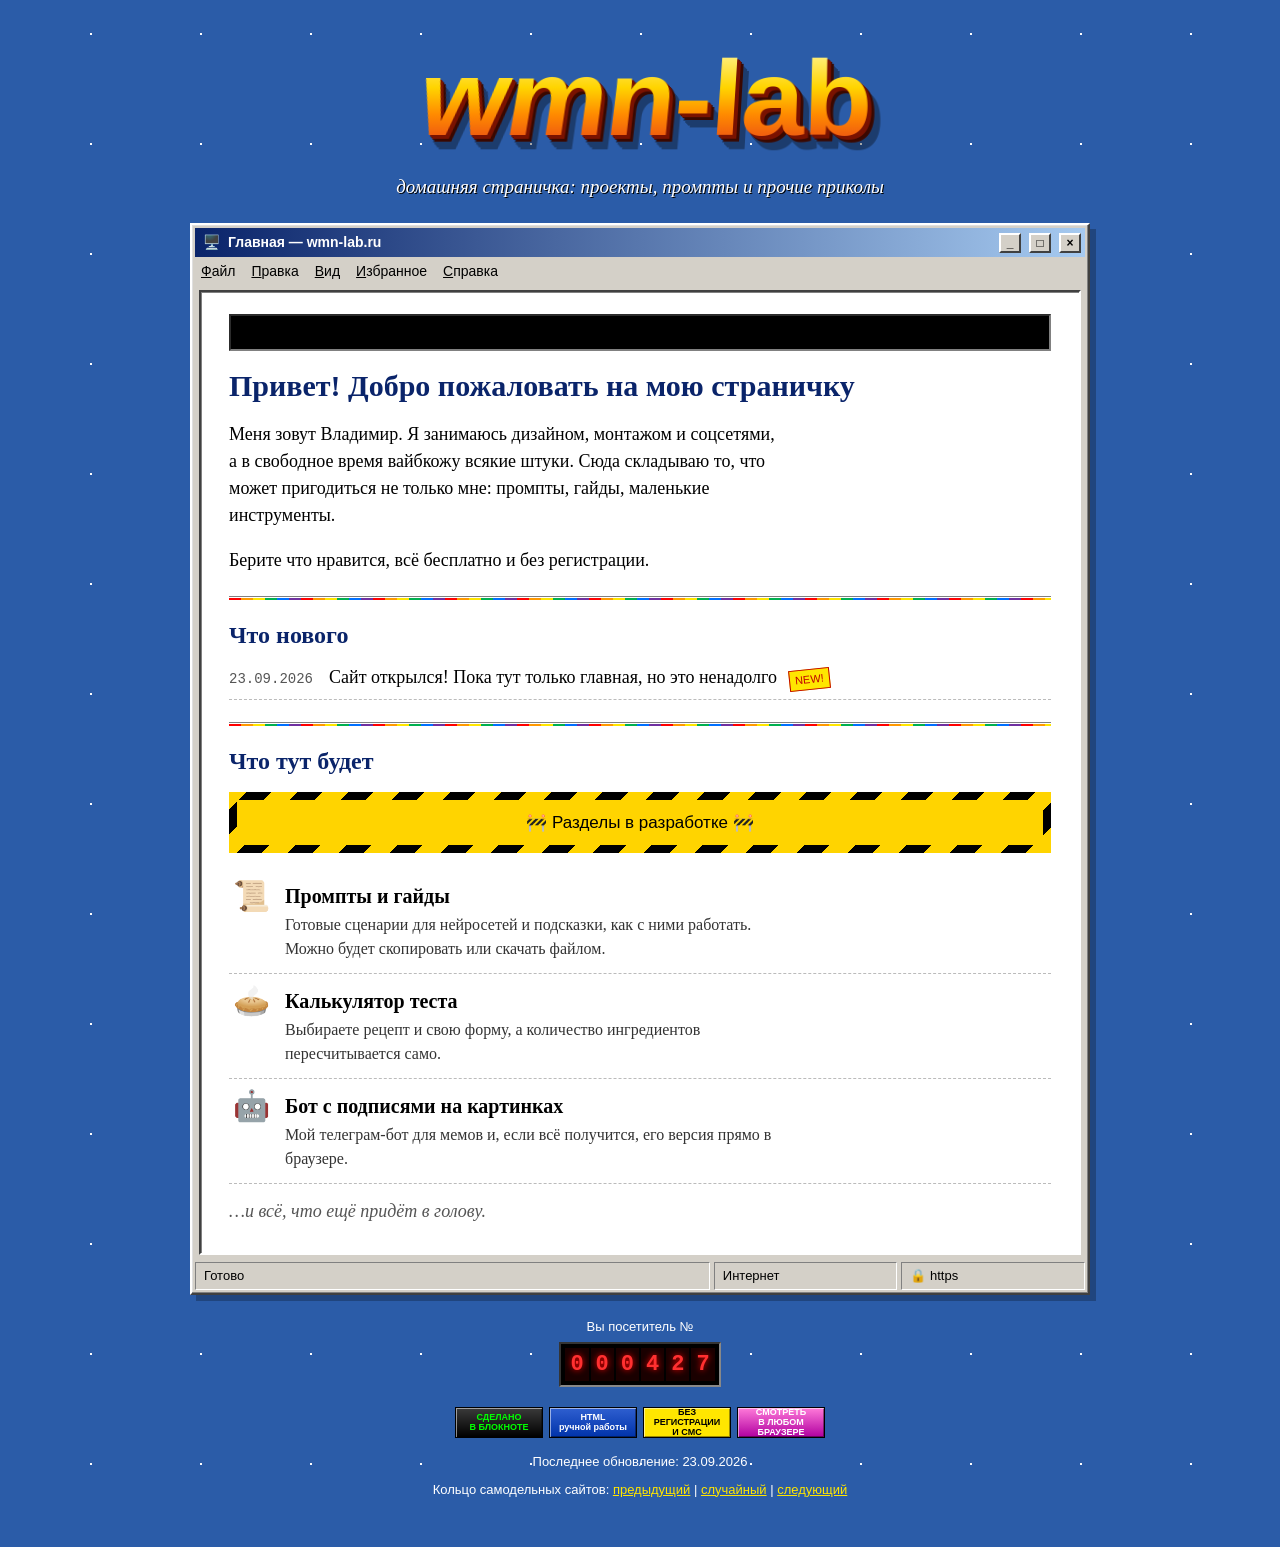
==== index.html @ 30d01869 "Create index.html" ====
<!DOCTYPE html>
<html lang="ru">
<head>
<meta charset="UTF-8">
<meta name="viewport" content="width=device-width, initial-scale=1.0">
<title>wmn-lab — домашняя страничка</title>
<style>
  :root{
    --desk:#2B5CA8;
    --silver:#D4D0C8;
    --silver-hi:#FFFFFF;
    --silver-lo:#808080;
    --silver-dk:#404040;
    --navy:#0A246A;
    --sky:#A6CAF0;
    --link:#0000EE;
    --visited:#551A8B;
    --new:#FFE600;
    --paper:#FFFFFF;
    --ui:Tahoma, Verdana, "Segoe UI", sans-serif;
    --serif:"Times New Roman", Times, Georgia, serif;
    --mono:"Courier New", Courier, monospace;
  }
  *{box-sizing:border-box}
  html,body{margin:0}
  body{
    font-family:var(--serif);
    font-size:18px;
    line-height:1.5;
    color:#000;
    background-color:var(--desk);
    background-image:
      radial-gradient(1px 1px at 12px 18px, #ffffffcc 50%, transparent 51%),
      radial-gradient(1px 1px at 58px 71px, #ffffff88 50%, transparent 51%),
      radial-gradient(1.5px 1.5px at 91px 34px, #fff 50%, transparent 51%),
      radial-gradient(1px 1px at 33px 96px, #ffffff66 50%, transparent 51%);
    background-size:110px 110px;
    padding:28px 16px 48px;
    min-height:100vh;
  }

  /* ---------- WordArt-заголовок: главный «вау» страницы ---------- */
  .masthead{text-align:center;margin:8px auto 22px;max-width:900px}
  .wordart{
    display:inline-block;
    font-family:"Arial Black", Impact, var(--ui);
    font-weight:900;
    font-size:clamp(48px, 13vw, 116px);
    line-height:1;
    letter-spacing:-1px;
    background:linear-gradient(180deg,#FFF6A0 0%,#FFD400 38%,#FF8A00 62%,#E0301E 100%);
    -webkit-background-clip:text;background-clip:text;
    color:transparent;
    filter:drop-shadow(2px 2px 0 #7A1200) drop-shadow(2px 2px 0 #7A1200) drop-shadow(3px 3px 0 #3a0800) drop-shadow(6px 8px 0 rgba(0,0,0,.35));
    transform:perspective(500px) rotateX(14deg) skewX(-6deg);
    transform-origin:bottom center;
    padding:0 .08em .06em;
  }
  .tagline{
    font-family:var(--serif);font-style:italic;color:#fff;
    font-size:19px;margin:14px 0 0;text-shadow:1px 1px 0 #000;
  }

  /* ---------- Окно в стиле Win98 ---------- */
  .window{
    max-width:900px;margin:0 auto;overflow:hidden;
    background:var(--silver);
    border:2px solid;
    border-color:var(--silver-hi) var(--silver-dk) var(--silver-dk) var(--silver-hi);
    box-shadow:inset -1px -1px 0 var(--silver-lo), inset 1px 1px 0 #DFDFDF, 6px 6px 0 rgba(0,0,0,.25);
    padding:3px;
  }
  .titlebar{
    display:flex;align-items:center;gap:8px;
    background:linear-gradient(90deg,var(--navy),var(--sky));
    color:#fff;font-family:var(--ui);font-weight:bold;font-size:14px;
    padding:4px 4px 4px 8px;
  }
  .titlebar .t{flex:1;white-space:nowrap;overflow:hidden;text-overflow:ellipsis}
  .tb-btn{
    width:22px;height:20px;display:grid;place-items:center;
    background:var(--silver);color:#000;font-size:12px;line-height:1;
    border:2px solid;border-color:var(--silver-hi) var(--silver-dk) var(--silver-dk) var(--silver-hi);
  }
  .menubar{font-family:var(--ui);font-size:14px;padding:4px 6px;display:flex;gap:16px;flex-wrap:wrap}
  .menubar span:first-letter{text-decoration:underline}

  .body{display:grid;grid-template-columns:minmax(0,1fr);gap:0;background:var(--silver);padding:4px}

  /* ---------- Навигация ---------- */
  nav{padding:6px 10px 6px 4px}
  nav .navtitle{font-family:var(--ui);font-size:13px;font-weight:bold;margin:4px 0 8px;color:var(--navy)}
  .navbtn{
    display:flex;align-items:center;gap:8px;width:100%;
    font-family:var(--ui);font-size:15px;text-align:left;
    background:var(--silver);color:#000;cursor:pointer;
    padding:7px 10px;margin:0 0 6px;
    border:2px solid;border-color:var(--silver-hi) var(--silver-dk) var(--silver-dk) var(--silver-hi);
    box-shadow:inset -1px -1px 0 var(--silver-lo);
  }
  .navbtn .ico{font-size:18px;width:22px;text-align:center}
  .navbtn[aria-selected="true"]{
    border-color:var(--silver-dk) var(--silver-hi) var(--silver-hi) var(--silver-dk);
    box-shadow:inset 1px 1px 0 var(--silver-lo);
    background:#C8C4BC;font-weight:bold;
  }
  .navbtn:active{border-color:var(--silver-dk) var(--silver-hi) var(--silver-hi) var(--silver-dk)}
  :focus-visible{outline:2px dotted #000;outline-offset:2px}

  .badge-new{
    display:inline-block;font-family:"Arial Black",var(--ui);font-size:11px;
    background:var(--new);color:#C00000;padding:1px 5px;border:1px solid #C00000;
    transform:rotate(-6deg);animation:blink 1.1s steps(2,start) infinite;
  }
  @keyframes blink{to{visibility:hidden}}

  /* ---------- Контент ---------- */
  .content{
    background:var(--paper);
    border:2px solid;border-color:var(--silver-dk) var(--silver-hi) var(--silver-hi) var(--silver-dk);
    box-shadow:inset 1px 1px 0 var(--silver-lo);
    padding:22px 28px 28px;min-height:520px;min-width:0;
  }
  .content h2{
    font-family:var(--serif);font-size:30px;line-height:1.15;margin:0 0 6px;color:var(--navy);
  }
  .content p{max-width:62ch}
  a{color:var(--link)} a:visited{color:var(--visited)}
  hr.groove{border:0;height:4px;margin:22px 0;
    background:linear-gradient(#808080 0 1px,#fff 1px 2px,transparent 2px) , repeating-linear-gradient(90deg,#FF0000 0 12px,#FF9900 12px 24px,#FFE600 24px 36px,#00B050 36px 48px,#0070FF 48px 60px,#7030A0 60px 72px);
    background-size:100% 2px,100% 2px;background-position:0 0,0 2px;background-repeat:no-repeat}

  .marquee{
    overflow:hidden;white-space:nowrap;background:#000;color:#00FF66;
    font-family:var(--mono);font-size:15px;padding:5px 0;margin:0 0 18px;
    border:2px inset #808080;
  }
  .marquee span{display:inline-block;padding-left:100%;animation:scroll 22s linear -7s infinite}
  @keyframes scroll{to{transform:translateX(-100%)}}

  .log{list-style:none;padding:0;margin:0}
  .log li{padding:8px 0;border-bottom:1px dashed #bbb;display:flex;gap:12px;align-items:baseline;flex-wrap:wrap}
  .log time{font-family:var(--mono);font-size:14px;color:#555;min-width:88px}

  /* Промпты */
  .file{
    display:grid;grid-template-columns:auto 1fr;gap:4px 12px;align-items:start;
    padding:14px 0;border-bottom:1px dashed #bbb;
  }
  .file .doc{font-size:30px;line-height:1}
  .file h3{margin:0;font-size:20px}
  .file p{margin:2px 0 8px;font-size:16px;color:#333}
  .file .actions{display:flex;gap:8px;flex-wrap:wrap}
  pre.prompt{
    grid-column:2;margin:6px 0 0;padding:10px 12px;font-family:var(--mono);font-size:14px;
    background:#FFFFE1;border:1px solid #000;white-space:pre-wrap;display:none;
  }
  pre.prompt.open{display:block}

  .btn98{
    font-family:var(--ui);font-size:14px;cursor:pointer;
    background:var(--silver);color:#000;padding:5px 14px;min-height:30px;
    border:2px solid;border-color:var(--silver-hi) var(--silver-dk) var(--silver-dk) var(--silver-hi);
    box-shadow:inset -1px -1px 0 var(--silver-lo);
  }
  .btn98:active{border-color:var(--silver-dk) var(--silver-hi) var(--silver-hi) var(--silver-dk);box-shadow:inset 1px 1px 0 var(--silver-lo)}

  /* Калькулятор */
  fieldset{border:2px groove #d0d0d0;padding:12px 14px 14px;margin:0 0 16px}
  legend{font-family:var(--ui);font-size:14px;font-weight:bold;padding:0 6px;color:var(--navy)}
  .row{display:flex;gap:14px;flex-wrap:wrap;align-items:center;margin:6px 0}
  label{font-family:var(--ui);font-size:14px}
  select,input[type=number]{
    font-family:var(--ui);font-size:15px;padding:4px 6px;background:#fff;
    border:2px solid;border-color:var(--silver-lo) var(--silver-hi) var(--silver-hi) var(--silver-lo);
    box-shadow:inset 1px 1px 0 var(--silver-dk);
  }
  input[type=number]{width:80px}
  .result{width:100%;border-collapse:collapse;font-size:17px;margin-top:4px}
  .result td{padding:6px 4px;border-bottom:1px dotted #999}
  .result td:last-child{text-align:right;font-family:var(--mono);font-weight:bold;white-space:nowrap}
  .factor{font-family:var(--ui);font-size:14px;background:#FFFFE1;border:1px solid #000;padding:6px 10px;display:inline-block;margin:4px 0 10px}
  ol.steps{padding-left:22px} ol.steps li{margin:4px 0}


  .soon{list-style:none;padding:0;margin:0}
  .soon li{display:grid;grid-template-columns:44px 1fr;gap:12px;align-items:start;padding:12px 0;border-bottom:1px dashed #bbb}
  .soon-ico{font-size:30px;line-height:1;text-align:center;filter:grayscale(.35)}
  .soon h3{margin:0 0 2px;font-size:20px}
  .soon p{margin:0;font-size:16px;color:#333}
  .soon-note{font-style:italic;color:#555;margin:14px 0 0}

  /* Стройка */
  .construction{
    background:repeating-linear-gradient(-45deg,#FFD400 0 18px,#000 18px 36px);
    padding:8px;margin:16px 0;
  }
  .construction div{background:#FFD400;text-align:center;font-family:"Arial Black",var(--ui);padding:10px;font-size:17px}

  /* ---------- Футер ---------- */
  .statusbar{
    display:flex;gap:4px;font-family:var(--ui);font-size:13px;padding:3px 0 0;
  }
  .statusbar div{flex:1;padding:3px 8px;border:1px solid;border-color:var(--silver-lo) var(--silver-hi) var(--silver-hi) var(--silver-lo);white-space:nowrap;overflow:hidden;text-overflow:ellipsis}
  .statusbar div:first-child{flex:3}

  footer{max-width:900px;margin:22px auto 0;text-align:center;color:#fff;font-family:var(--ui);font-size:13px}
  .counter{display:inline-flex;gap:2px;background:#000;padding:4px;border:2px inset #888;margin:6px 0 14px}
  .counter b{font-family:var(--mono);font-size:22px;color:#FF3030;background:#1a0000;padding:0 5px;text-shadow:0 0 6px #ff0000}
  .buttons88{display:flex;gap:6px;justify-content:center;flex-wrap:wrap;margin:6px 0 14px}
  .b88{
    width:88px;height:31px;display:flex;flex-direction:column;justify-content:center;
    font-family:var(--ui);font-size:9px;line-height:1.1;font-weight:bold;text-align:center;
    border:1px solid #000;box-shadow:inset 1px 1px 0 #ffffff88, inset -1px -1px 0 #00000066;
  }
  .b88.a{background:linear-gradient(#3a3a3a,#000);color:#0f0}
  .b88.b{background:linear-gradient(#2f5fd0,#0033aa);color:#fff}
  .b88.c{background:#FFE600;color:#000}
  .b88.d{background:linear-gradient(#ff7ad9,#b000a0);color:#fff}
  .webring{margin-top:8px}
  .webring a{color:var(--new)}

  .hidden{display:none}

  /* ---------- Мобилка ---------- */
  @media (max-width:680px){
    body{padding:18px 8px 36px;font-size:17px}
    .body{grid-template-columns:minmax(0,1fr)}
    nav{padding:4px 2px 8px}
    nav .navtitle{display:none}
    .navlist{display:grid;grid-template-columns:repeat(2,minmax(0,1fr));gap:6px}
    .navbtn{margin:0;font-size:14px;padding:8px}
    .content{padding:16px 14px 20px;min-height:0}
    .content h2{font-size:25px}
    .menubar{display:none}
    .statusbar div:nth-child(3){display:none}
  }
  @media (prefers-reduced-motion:reduce){
    .marquee span{animation:none;padding-left:12px}
    .badge-new{animation:none}
  }
</style>
</head>
<body>

<header class="masthead">
  <div class="wordart">wmn-lab</div>
  <p class="tagline">домашняя страничка: проекты, промпты и прочие приколы</p>
</header>

<div class="window" role="main">
  <div class="titlebar">
    <span aria-hidden="true">🖥️</span>
    <span class="t">Главная — wmn-lab.ru</span>
    <span class="tb-btn" aria-hidden="true">_</span>
    <span class="tb-btn" aria-hidden="true">□</span>
    <span class="tb-btn" aria-hidden="true">×</span>
  </div>
  <div class="menubar" aria-hidden="true"><span>Файл</span><span>Правка</span><span>Вид</span><span>Избранное</span><span>Справка</span></div>

  <div class="body">

    <section class="content">

      <!-- ГЛАВНАЯ -->
      <div id="tab-home" role="tabpanel">
        <div class="marquee" aria-hidden="true"><span>*** Добро пожаловать на wmn-lab! *** Сайт только открылся и понемногу обживается *** Заходите почаще ***</span></div>
        <h2>Привет! Добро пожаловать на мою страничку</h2>
        <p>Меня зовут Владимир. Я занимаюсь дизайном, монтажом и соцсетями, а в свободное время вайбкожу всякие штуки. Сюда складываю то, что может пригодиться не только мне: промпты, гайды, маленькие инструменты.</p>
        <p>Берите что нравится, всё бесплатно и без регистрации.</p>

        <hr class="groove">

        <h2 style="font-size:24px">Что нового</h2>
        <ul class="log">
          <li><time>23.09.2026</time><span>Сайт открылся! Пока тут только главная, но это ненадолго</span><span class="badge-new">NEW!</span></li>
        </ul>

        <hr class="groove">

        <h2 style="font-size:24px">Что тут будет</h2>
        <div class="construction"><div>🚧 Разделы в разработке 🚧</div></div>
        <ul class="soon">
          <li>
            <span class="soon-ico" aria-hidden="true">📜</span>
            <div><h3>Промпты и гайды</h3><p>Готовые сценарии для нейросетей и подсказки, как с ними работать. Можно будет скопировать или скачать файлом.</p></div>
          </li>
          <li>
            <span class="soon-ico" aria-hidden="true">🥧</span>
            <div><h3>Калькулятор теста</h3><p>Выбираете рецепт и свою форму, а количество ингредиентов пересчитывается само.</p></div>
          </li>
          <li>
            <span class="soon-ico" aria-hidden="true">🤖</span>
            <div><h3>Бот с подписями на картинках</h3><p>Мой телеграм-бот для мемов и, если всё получится, его версия прямо в браузере.</p></div>
          </li>
        </ul>
        <p class="soon-note">…и всё, что ещё придёт в голову.</p>
      </div>

    </section>
  </div>

  <div class="statusbar">
    <div id="status">Готово</div>
    <div>Интернет</div>
    <div>🔒 https</div>
  </div>
</div>

<footer>
  <div>Вы посетитель №</div>
  <div class="counter" aria-label="Счётчик посещений: 427"><b>0</b><b>0</b><b>0</b><b>4</b><b>2</b><b>7</b></div>
  <div class="buttons88" aria-hidden="true">
    <div class="b88 a"><span>СДЕЛАНО</span><span>В БЛОКНОТЕ</span></div>
    <div class="b88 b"><span>HTML</span><span>ручной работы</span></div>
    <div class="b88 c"><span>БЕЗ РЕГИСТРАЦИИ</span><span>И СМС</span></div>
    <div class="b88 d"><span>СМОТРЕТЬ</span><span>В ЛЮБОМ БРАУЗЕРЕ</span></div>
  </div>
  <div>Последнее обновление: 23.09.2026</div>
  <div class="webring">Кольцо самодельных сайтов: <a href="#">предыдущий</a> | <a href="#">случайный</a> | <a href="#">следующий</a></div>
</footer>

</body>
</html>
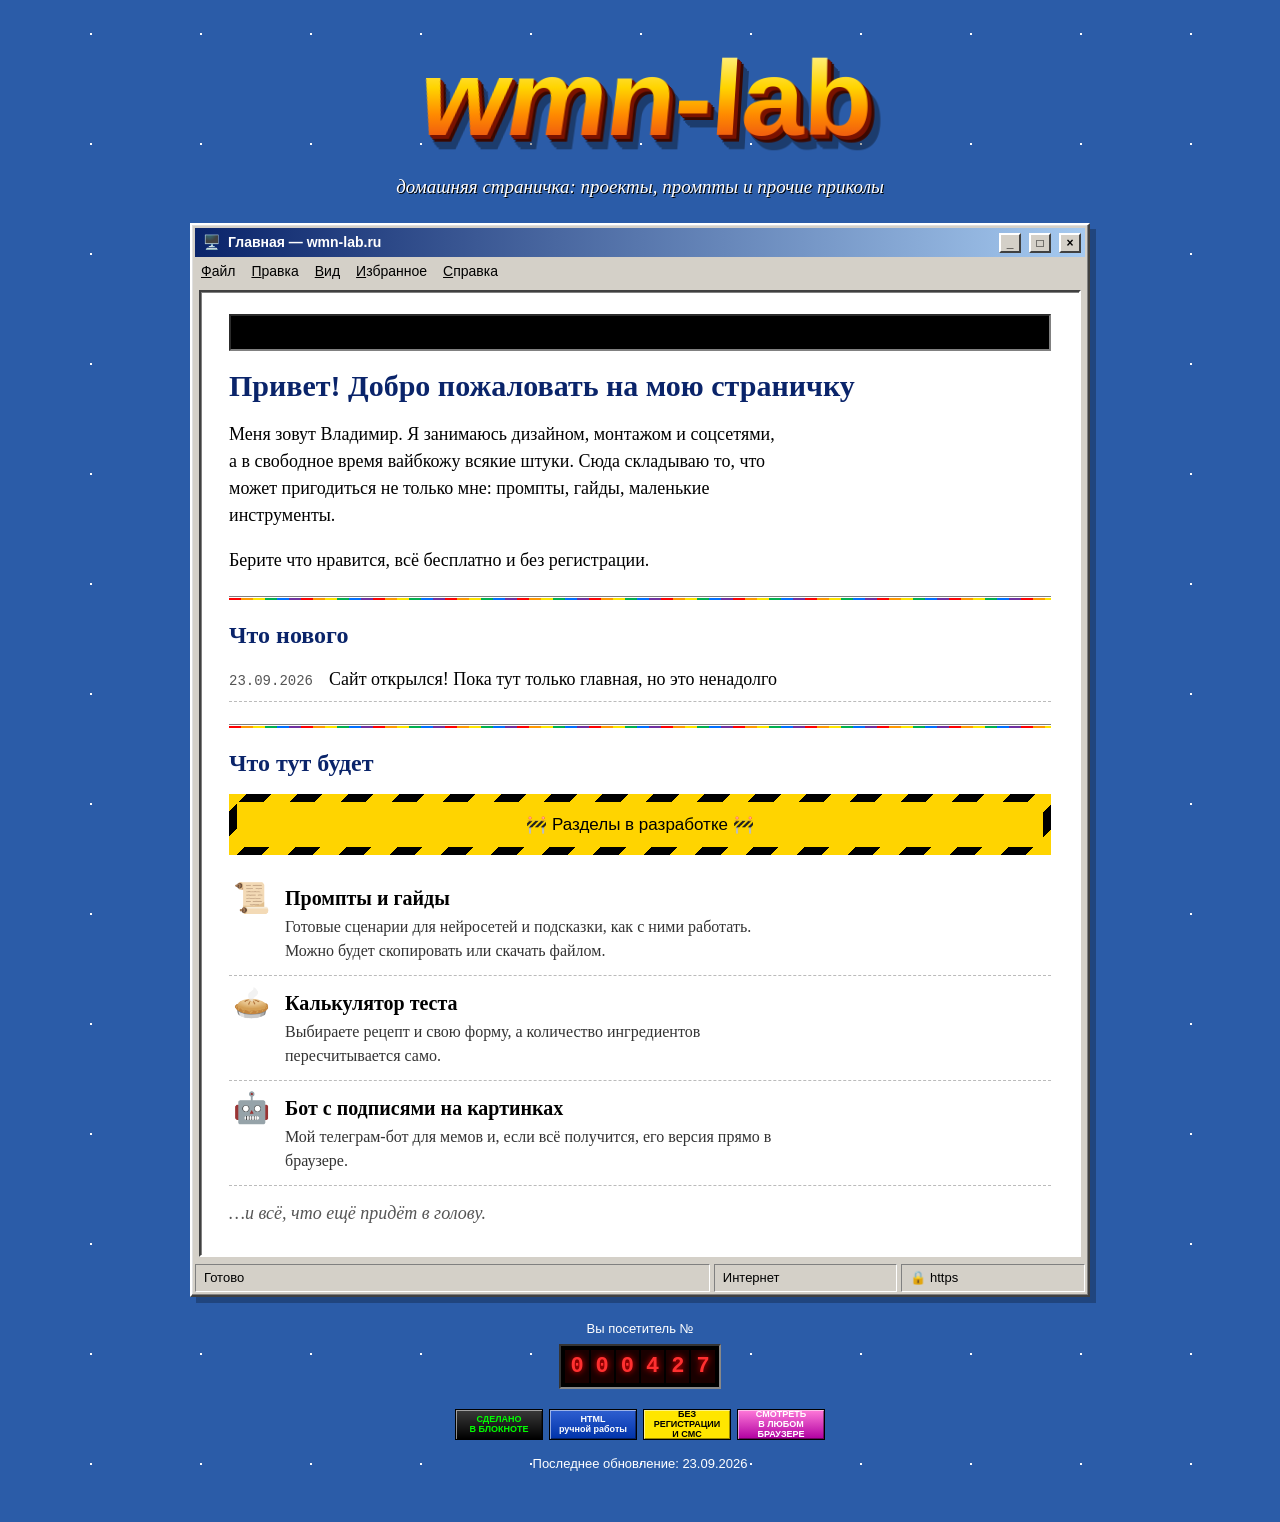
==== commit 0c97cd13: "Structure Update" ====
--- a/index.html
+++ b/index.html
@@ -1,324 +1,65 @@
 <!DOCTYPE html>
 <html lang="ru">
 <head>
-<meta charset="UTF-8">
-<meta name="viewport" content="width=device-width, initial-scale=1.0">
-<title>wmn-lab — домашняя страничка</title>
-<style>
-  :root{
-    --desk:#2B5CA8;
-    --silver:#D4D0C8;
-    --silver-hi:#FFFFFF;
-    --silver-lo:#808080;
-    --silver-dk:#404040;
-    --navy:#0A246A;
-    --sky:#A6CAF0;
-    --link:#0000EE;
-    --visited:#551A8B;
-    --new:#FFE600;
-    --paper:#FFFFFF;
-    --ui:Tahoma, Verdana, "Segoe UI", sans-serif;
-    --serif:"Times New Roman", Times, Georgia, serif;
-    --mono:"Courier New", Courier, monospace;
+  <meta charset="UTF-8">
+  <meta name="viewport" content="width=device-width, initial-scale=1.0">
+  <title>wmn-lab — домашняя страничка</title>
+  <meta name="description" content="Домашняя страничка wmn: промпты для нейросетей, гайды, маленькие инструменты и прочие приколы.">
+  <!-- Превью ссылки в соцсетях и мессенджерах -->
+  <meta property="og:type" content="website">
+  <meta property="og:site_name" content="wmn-lab">
+  <meta property="og:title" content="wmn-lab — домашняя страничка">
+  <meta property="og:description" content="Промпты для нейросетей, гайды, маленькие инструменты и прочие приколы.">
+  <meta property="og:url" content="https://wmn-lab.ru/">
+  <meta property="og:image" content="https://wmn-lab.ru/assets/img/og-image.png">
+  <meta name="twitter:card" content="summary_large_image">
+  <meta name="theme-color" content="#2B5CA8">
+  <link rel="icon" href="/favicon.svg" type="image/svg+xml">
+  <link rel="apple-touch-icon" href="/assets/img/apple-touch-icon.png">
+  <link rel="stylesheet" href="/assets/css/base.css?v=1">
+</head>
+<body data-section="home">
+
+<main id="page" data-title="Главная">
+  <div data-marquee></div>
+
+  <h1>Привет! Добро пожаловать на мою страничку</h1>
+  <p>Меня зовут Владимир. Я занимаюсь дизайном, монтажом и соцсетями, а в свободное время вайбкожу всякие штуки. Сюда складываю то, что может пригодиться не только мне: промпты, гайды, маленькие инструменты.</p>
+  <p>Берите что нравится, всё бесплатно и без регистрации.</p>
+
+  <hr class="groove">
+
+  <h2>Что нового</h2>
+  <ul class="log" id="news"><li class="muted">Загружаю…</li></ul>
+
+  <div id="soon-block">
+    <hr class="groove">
+    <h2>Что тут будет</h2>
+    <div class="construction"><div>🚧 Разделы в разработке 🚧</div></div>
+    <ul class="soon" id="soon"></ul>
+    <p class="soon-note">…и всё, что ещё придёт в голову.</p>
+  </div>
+</main>
+
+<script src="/assets/js/site.js?v=1"></script>
+<script>
+  // «Что нового» — из data/news.json
+  WMN.loadJSON('/data/news.json').then(items => {
+    document.getElementById('news').innerHTML = items.slice(0, 5).map(n => `
+      <li><time datetime="${n.date}">${WMN.date(n.date)}</time>
+      <span>${n.link ? `<a href="${n.link}">${WMN.esc(n.text)}</a>` : WMN.esc(n.text)}</span>
+      ${WMN.isFresh(n.date) ? '<span class="badge-new">NEW!</span>' : ''}</li>`).join('');
+  }).catch(() => { document.getElementById('news').innerHTML = '<li class="muted">Не удалось загрузить новости.</li>'; });
+
+  // «Что тут будет» — из разделов с ready: false в site.js
+  const upcoming = SITE.sections.filter(s => !s.ready && s.soon);
+  if (upcoming.length) {
+    document.getElementById('soon').innerHTML = upcoming.map(s => `
+      <li><span class="soon-ico" aria-hidden="true">${s.icon}</span>
+      <div><h3>${s.soonTitle || s.title}</h3><p>${s.soon}</p></div></li>`).join('');
+  } else {
+    document.getElementById('soon-block').remove();
   }
-  *{box-sizing:border-box}
-  html,body{margin:0}
-  body{
-    font-family:var(--serif);
-    font-size:18px;
-    line-height:1.5;
-    color:#000;
-    background-color:var(--desk);
-    background-image:
-      radial-gradient(1px 1px at 12px 18px, #ffffffcc 50%, transparent 51%),
-      radial-gradient(1px 1px at 58px 71px, #ffffff88 50%, transparent 51%),
-      radial-gradient(1.5px 1.5px at 91px 34px, #fff 50%, transparent 51%),
-      radial-gradient(1px 1px at 33px 96px, #ffffff66 50%, transparent 51%);
-    background-size:110px 110px;
-    padding:28px 16px 48px;
-    min-height:100vh;
-  }
-
-  /* ---------- WordArt-заголовок: главный «вау» страницы ---------- */
-  .masthead{text-align:center;margin:8px auto 22px;max-width:900px}
-  .wordart{
-    display:inline-block;
-    font-family:"Arial Black", Impact, var(--ui);
-    font-weight:900;
-    font-size:clamp(48px, 13vw, 116px);
-    line-height:1;
-    letter-spacing:-1px;
-    background:linear-gradient(180deg,#FFF6A0 0%,#FFD400 38%,#FF8A00 62%,#E0301E 100%);
-    -webkit-background-clip:text;background-clip:text;
-    color:transparent;
-    filter:drop-shadow(2px 2px 0 #7A1200) drop-shadow(2px 2px 0 #7A1200) drop-shadow(3px 3px 0 #3a0800) drop-shadow(6px 8px 0 rgba(0,0,0,.35));
-    transform:perspective(500px) rotateX(14deg) skewX(-6deg);
-    transform-origin:bottom center;
-    padding:0 .08em .06em;
-  }
-  .tagline{
-    font-family:var(--serif);font-style:italic;color:#fff;
-    font-size:19px;margin:14px 0 0;text-shadow:1px 1px 0 #000;
-  }
-
-  /* ---------- Окно в стиле Win98 ---------- */
-  .window{
-    max-width:900px;margin:0 auto;overflow:hidden;
-    background:var(--silver);
-    border:2px solid;
-    border-color:var(--silver-hi) var(--silver-dk) var(--silver-dk) var(--silver-hi);
-    box-shadow:inset -1px -1px 0 var(--silver-lo), inset 1px 1px 0 #DFDFDF, 6px 6px 0 rgba(0,0,0,.25);
-    padding:3px;
-  }
-  .titlebar{
-    display:flex;align-items:center;gap:8px;
-    background:linear-gradient(90deg,var(--navy),var(--sky));
-    color:#fff;font-family:var(--ui);font-weight:bold;font-size:14px;
-    padding:4px 4px 4px 8px;
-  }
-  .titlebar .t{flex:1;white-space:nowrap;overflow:hidden;text-overflow:ellipsis}
-  .tb-btn{
-    width:22px;height:20px;display:grid;place-items:center;
-    background:var(--silver);color:#000;font-size:12px;line-height:1;
-    border:2px solid;border-color:var(--silver-hi) var(--silver-dk) var(--silver-dk) var(--silver-hi);
-  }
-  .menubar{font-family:var(--ui);font-size:14px;padding:4px 6px;display:flex;gap:16px;flex-wrap:wrap}
-  .menubar span:first-letter{text-decoration:underline}
-
-  .body{display:grid;grid-template-columns:minmax(0,1fr);gap:0;background:var(--silver);padding:4px}
-
-  /* ---------- Навигация ---------- */
-  nav{padding:6px 10px 6px 4px}
-  nav .navtitle{font-family:var(--ui);font-size:13px;font-weight:bold;margin:4px 0 8px;color:var(--navy)}
-  .navbtn{
-    display:flex;align-items:center;gap:8px;width:100%;
-    font-family:var(--ui);font-size:15px;text-align:left;
-    background:var(--silver);color:#000;cursor:pointer;
-    padding:7px 10px;margin:0 0 6px;
-    border:2px solid;border-color:var(--silver-hi) var(--silver-dk) var(--silver-dk) var(--silver-hi);
-    box-shadow:inset -1px -1px 0 var(--silver-lo);
-  }
-  .navbtn .ico{font-size:18px;width:22px;text-align:center}
-  .navbtn[aria-selected="true"]{
-    border-color:var(--silver-dk) var(--silver-hi) var(--silver-hi) var(--silver-dk);
-    box-shadow:inset 1px 1px 0 var(--silver-lo);
-    background:#C8C4BC;font-weight:bold;
-  }
-  .navbtn:active{border-color:var(--silver-dk) var(--silver-hi) var(--silver-hi) var(--silver-dk)}
-  :focus-visible{outline:2px dotted #000;outline-offset:2px}
-
-  .badge-new{
-    display:inline-block;font-family:"Arial Black",var(--ui);font-size:11px;
-    background:var(--new);color:#C00000;padding:1px 5px;border:1px solid #C00000;
-    transform:rotate(-6deg);animation:blink 1.1s steps(2,start) infinite;
-  }
-  @keyframes blink{to{visibility:hidden}}
-
-  /* ---------- Контент ---------- */
-  .content{
-    background:var(--paper);
-    border:2px solid;border-color:var(--silver-dk) var(--silver-hi) var(--silver-hi) var(--silver-dk);
-    box-shadow:inset 1px 1px 0 var(--silver-lo);
-    padding:22px 28px 28px;min-height:520px;min-width:0;
-  }
-  .content h2{
-    font-family:var(--serif);font-size:30px;line-height:1.15;margin:0 0 6px;color:var(--navy);
-  }
-  .content p{max-width:62ch}
-  a{color:var(--link)} a:visited{color:var(--visited)}
-  hr.groove{border:0;height:4px;margin:22px 0;
-    background:linear-gradient(#808080 0 1px,#fff 1px 2px,transparent 2px) , repeating-linear-gradient(90deg,#FF0000 0 12px,#FF9900 12px 24px,#FFE600 24px 36px,#00B050 36px 48px,#0070FF 48px 60px,#7030A0 60px 72px);
-    background-size:100% 2px,100% 2px;background-position:0 0,0 2px;background-repeat:no-repeat}
-
-  .marquee{
-    overflow:hidden;white-space:nowrap;background:#000;color:#00FF66;
-    font-family:var(--mono);font-size:15px;padding:5px 0;margin:0 0 18px;
-    border:2px inset #808080;
-  }
-  .marquee span{display:inline-block;padding-left:100%;animation:scroll 22s linear -7s infinite}
-  @keyframes scroll{to{transform:translateX(-100%)}}
-
-  .log{list-style:none;padding:0;margin:0}
-  .log li{padding:8px 0;border-bottom:1px dashed #bbb;display:flex;gap:12px;align-items:baseline;flex-wrap:wrap}
-  .log time{font-family:var(--mono);font-size:14px;color:#555;min-width:88px}
-
-  /* Промпты */
-  .file{
-    display:grid;grid-template-columns:auto 1fr;gap:4px 12px;align-items:start;
-    padding:14px 0;border-bottom:1px dashed #bbb;
-  }
-  .file .doc{font-size:30px;line-height:1}
-  .file h3{margin:0;font-size:20px}
-  .file p{margin:2px 0 8px;font-size:16px;color:#333}
-  .file .actions{display:flex;gap:8px;flex-wrap:wrap}
-  pre.prompt{
-    grid-column:2;margin:6px 0 0;padding:10px 12px;font-family:var(--mono);font-size:14px;
-    background:#FFFFE1;border:1px solid #000;white-space:pre-wrap;display:none;
-  }
-  pre.prompt.open{display:block}
-
-  .btn98{
-    font-family:var(--ui);font-size:14px;cursor:pointer;
-    background:var(--silver);color:#000;padding:5px 14px;min-height:30px;
-    border:2px solid;border-color:var(--silver-hi) var(--silver-dk) var(--silver-dk) var(--silver-hi);
-    box-shadow:inset -1px -1px 0 var(--silver-lo);
-  }
-  .btn98:active{border-color:var(--silver-dk) var(--silver-hi) var(--silver-hi) var(--silver-dk);box-shadow:inset 1px 1px 0 var(--silver-lo)}
-
-  /* Калькулятор */
-  fieldset{border:2px groove #d0d0d0;padding:12px 14px 14px;margin:0 0 16px}
-  legend{font-family:var(--ui);font-size:14px;font-weight:bold;padding:0 6px;color:var(--navy)}
-  .row{display:flex;gap:14px;flex-wrap:wrap;align-items:center;margin:6px 0}
-  label{font-family:var(--ui);font-size:14px}
-  select,input[type=number]{
-    font-family:var(--ui);font-size:15px;padding:4px 6px;background:#fff;
-    border:2px solid;border-color:var(--silver-lo) var(--silver-hi) var(--silver-hi) var(--silver-lo);
-    box-shadow:inset 1px 1px 0 var(--silver-dk);
-  }
-  input[type=number]{width:80px}
-  .result{width:100%;border-collapse:collapse;font-size:17px;margin-top:4px}
-  .result td{padding:6px 4px;border-bottom:1px dotted #999}
-  .result td:last-child{text-align:right;font-family:var(--mono);font-weight:bold;white-space:nowrap}
-  .factor{font-family:var(--ui);font-size:14px;background:#FFFFE1;border:1px solid #000;padding:6px 10px;display:inline-block;margin:4px 0 10px}
-  ol.steps{padding-left:22px} ol.steps li{margin:4px 0}
-
-
-  .soon{list-style:none;padding:0;margin:0}
-  .soon li{display:grid;grid-template-columns:44px 1fr;gap:12px;align-items:start;padding:12px 0;border-bottom:1px dashed #bbb}
-  .soon-ico{font-size:30px;line-height:1;text-align:center;filter:grayscale(.35)}
-  .soon h3{margin:0 0 2px;font-size:20px}
-  .soon p{margin:0;font-size:16px;color:#333}
-  .soon-note{font-style:italic;color:#555;margin:14px 0 0}
-
-  /* Стройка */
-  .construction{
-    background:repeating-linear-gradient(-45deg,#FFD400 0 18px,#000 18px 36px);
-    padding:8px;margin:16px 0;
-  }
-  .construction div{background:#FFD400;text-align:center;font-family:"Arial Black",var(--ui);padding:10px;font-size:17px}
-
-  /* ---------- Футер ---------- */
-  .statusbar{
-    display:flex;gap:4px;font-family:var(--ui);font-size:13px;padding:3px 0 0;
-  }
-  .statusbar div{flex:1;padding:3px 8px;border:1px solid;border-color:var(--silver-lo) var(--silver-hi) var(--silver-hi) var(--silver-lo);white-space:nowrap;overflow:hidden;text-overflow:ellipsis}
-  .statusbar div:first-child{flex:3}
-
-  footer{max-width:900px;margin:22px auto 0;text-align:center;color:#fff;font-family:var(--ui);font-size:13px}
-  .counter{display:inline-flex;gap:2px;background:#000;padding:4px;border:2px inset #888;margin:6px 0 14px}
-  .counter b{font-family:var(--mono);font-size:22px;color:#FF3030;background:#1a0000;padding:0 5px;text-shadow:0 0 6px #ff0000}
-  .buttons88{display:flex;gap:6px;justify-content:center;flex-wrap:wrap;margin:6px 0 14px}
-  .b88{
-    width:88px;height:31px;display:flex;flex-direction:column;justify-content:center;
-    font-family:var(--ui);font-size:9px;line-height:1.1;font-weight:bold;text-align:center;
-    border:1px solid #000;box-shadow:inset 1px 1px 0 #ffffff88, inset -1px -1px 0 #00000066;
-  }
-  .b88.a{background:linear-gradient(#3a3a3a,#000);color:#0f0}
-  .b88.b{background:linear-gradient(#2f5fd0,#0033aa);color:#fff}
-  .b88.c{background:#FFE600;color:#000}
-  .b88.d{background:linear-gradient(#ff7ad9,#b000a0);color:#fff}
-  .webring{margin-top:8px}
-  .webring a{color:var(--new)}
-
-  .hidden{display:none}
-
-  /* ---------- Мобилка ---------- */
-  @media (max-width:680px){
-    body{padding:18px 8px 36px;font-size:17px}
-    .body{grid-template-columns:minmax(0,1fr)}
-    nav{padding:4px 2px 8px}
-    nav .navtitle{display:none}
-    .navlist{display:grid;grid-template-columns:repeat(2,minmax(0,1fr));gap:6px}
-    .navbtn{margin:0;font-size:14px;padding:8px}
-    .content{padding:16px 14px 20px;min-height:0}
-    .content h2{font-size:25px}
-    .menubar{display:none}
-    .statusbar div:nth-child(3){display:none}
-  }
-  @media (prefers-reduced-motion:reduce){
-    .marquee span{animation:none;padding-left:12px}
-    .badge-new{animation:none}
-  }
-</style>
-</head>
-<body>
-
-<header class="masthead">
-  <div class="wordart">wmn-lab</div>
-  <p class="tagline">домашняя страничка: проекты, промпты и прочие приколы</p>
-</header>
-
-<div class="window" role="main">
-  <div class="titlebar">
-    <span aria-hidden="true">🖥️</span>
-    <span class="t">Главная — wmn-lab.ru</span>
-    <span class="tb-btn" aria-hidden="true">_</span>
-    <span class="tb-btn" aria-hidden="true">□</span>
-    <span class="tb-btn" aria-hidden="true">×</span>
-  </div>
-  <div class="menubar" aria-hidden="true"><span>Файл</span><span>Правка</span><span>Вид</span><span>Избранное</span><span>Справка</span></div>
-
-  <div class="body">
-
-    <section class="content">
-
-      <!-- ГЛАВНАЯ -->
-      <div id="tab-home" role="tabpanel">
-        <div class="marquee" aria-hidden="true"><span>*** Добро пожаловать на wmn-lab! *** Сайт только открылся и понемногу обживается *** Заходите почаще ***</span></div>
-        <h2>Привет! Добро пожаловать на мою страничку</h2>
-        <p>Меня зовут Владимир. Я занимаюсь дизайном, монтажом и соцсетями, а в свободное время вайбкожу всякие штуки. Сюда складываю то, что может пригодиться не только мне: промпты, гайды, маленькие инструменты.</p>
-        <p>Берите что нравится, всё бесплатно и без регистрации.</p>
-
-        <hr class="groove">
-
-        <h2 style="font-size:24px">Что нового</h2>
-        <ul class="log">
-          <li><time>23.09.2026</time><span>Сайт открылся! Пока тут только главная, но это ненадолго</span><span class="badge-new">NEW!</span></li>
-        </ul>
-
-        <hr class="groove">
-
-        <h2 style="font-size:24px">Что тут будет</h2>
-        <div class="construction"><div>🚧 Разделы в разработке 🚧</div></div>
-        <ul class="soon">
-          <li>
-            <span class="soon-ico" aria-hidden="true">📜</span>
-            <div><h3>Промпты и гайды</h3><p>Готовые сценарии для нейросетей и подсказки, как с ними работать. Можно будет скопировать или скачать файлом.</p></div>
-          </li>
-          <li>
-            <span class="soon-ico" aria-hidden="true">🥧</span>
-            <div><h3>Калькулятор теста</h3><p>Выбираете рецепт и свою форму, а количество ингредиентов пересчитывается само.</p></div>
-          </li>
-          <li>
-            <span class="soon-ico" aria-hidden="true">🤖</span>
-            <div><h3>Бот с подписями на картинках</h3><p>Мой телеграм-бот для мемов и, если всё получится, его версия прямо в браузере.</p></div>
-          </li>
-        </ul>
-        <p class="soon-note">…и всё, что ещё придёт в голову.</p>
-      </div>
-
-    </section>
-  </div>
-
-  <div class="statusbar">
-    <div id="status">Готово</div>
-    <div>Интернет</div>
-    <div>🔒 https</div>
-  </div>
-</div>
-
-<footer>
-  <div>Вы посетитель №</div>
-  <div class="counter" aria-label="Счётчик посещений: 427"><b>0</b><b>0</b><b>0</b><b>4</b><b>2</b><b>7</b></div>
-  <div class="buttons88" aria-hidden="true">
-    <div class="b88 a"><span>СДЕЛАНО</span><span>В БЛОКНОТЕ</span></div>
-    <div class="b88 b"><span>HTML</span><span>ручной работы</span></div>
-    <div class="b88 c"><span>БЕЗ РЕГИСТРАЦИИ</span><span>И СМС</span></div>
-    <div class="b88 d"><span>СМОТРЕТЬ</span><span>В ЛЮБОМ БРАУЗЕРЕ</span></div>
-  </div>
-  <div>Последнее обновление: 23.09.2026</div>
-  <div class="webring">Кольцо самодельных сайтов: <a href="#">предыдущий</a> | <a href="#">случайный</a> | <a href="#">следующий</a></div>
-</footer>
-
+</script>
 </body>
 </html>
--- a/assets/css/base.css
+++ b/assets/css/base.css
@@ -0,0 +1,194 @@
+/* =========================================================
+   wmn-lab.ru — общий стиль сайта
+   Все цвета и шрифты — в :root. Меняешь здесь — меняется везде.
+   ========================================================= */
+:root{
+  --desk:#2B5CA8;        /* фон «рабочего стола» */
+  --silver:#D4D0C8;      /* серый Win98 */
+  --silver-hi:#FFFFFF;
+  --silver-lo:#808080;
+  --silver-dk:#404040;
+  --navy:#0A246A;        /* заголовки, шапка окна */
+  --sky:#A6CAF0;
+  --link:#0000EE;
+  --visited:#551A8B;
+  --new:#FFE600;         /* наклейки NEW! */
+  --paper:#FFFFFF;
+  --ui:Tahoma, Verdana, "Segoe UI", sans-serif;
+  --serif:"Times New Roman", Times, Georgia, serif;
+  --mono:"Courier New", Courier, monospace;
+}
+*{box-sizing:border-box}
+html,body{margin:0}
+body{
+  font-family:var(--serif);font-size:18px;line-height:1.5;color:#000;
+  background-color:var(--desk);
+  background-image:
+    radial-gradient(1px 1px at 12px 18px,#ffffffcc 50%,transparent 51%),
+    radial-gradient(1px 1px at 58px 71px,#ffffff88 50%,transparent 51%),
+    radial-gradient(1.5px 1.5px at 91px 34px,#fff 50%,transparent 51%),
+    radial-gradient(1px 1px at 33px 96px,#ffffff66 50%,transparent 51%);
+  background-size:110px 110px;
+  padding:28px 16px 48px;min-height:100vh;
+}
+a{color:var(--link)} a:visited{color:var(--visited)}
+:focus-visible{outline:2px dotted #000;outline-offset:2px}
+.hidden{display:none!important}
+
+/* ---------- Шапка с WordArt ---------- */
+.masthead{text-align:center;margin:8px auto 22px;max-width:900px}
+.masthead a{text-decoration:none}
+.wordart{
+  display:inline-block;font-family:"Arial Black",Impact,var(--ui);font-weight:900;
+  font-size:clamp(48px,13vw,116px);line-height:1;letter-spacing:-1px;
+  background:linear-gradient(180deg,#FFF6A0 0%,#FFD400 38%,#FF8A00 62%,#E0301E 100%);
+  -webkit-background-clip:text;background-clip:text;color:transparent;
+  filter:drop-shadow(2px 2px 0 #7A1200) drop-shadow(2px 2px 0 #7A1200) drop-shadow(3px 3px 0 #3a0800) drop-shadow(6px 8px 0 rgba(0,0,0,.35));
+  transform:perspective(500px) rotateX(14deg) skewX(-6deg);transform-origin:bottom center;
+  padding:0 .08em .06em;
+}
+.tagline{font-style:italic;color:#fff;font-size:19px;margin:14px 0 0;text-shadow:1px 1px 0 #000}
+
+/* ---------- Окно Win98 ---------- */
+.window{
+  max-width:900px;margin:0 auto;overflow:hidden;background:var(--silver);
+  border:2px solid;border-color:var(--silver-hi) var(--silver-dk) var(--silver-dk) var(--silver-hi);
+  box-shadow:inset -1px -1px 0 var(--silver-lo),inset 1px 1px 0 #DFDFDF,6px 6px 0 rgba(0,0,0,.25);
+  padding:3px;
+}
+.titlebar{
+  display:flex;align-items:center;gap:8px;
+  background:linear-gradient(90deg,var(--navy),var(--sky));
+  color:#fff;font-family:var(--ui);font-weight:bold;font-size:14px;padding:4px 4px 4px 8px;
+}
+.titlebar .t{flex:1;white-space:nowrap;overflow:hidden;text-overflow:ellipsis}
+.tb-btn{
+  width:22px;height:20px;display:grid;place-items:center;background:var(--silver);color:#000;font-size:12px;line-height:1;
+  border:2px solid;border-color:var(--silver-hi) var(--silver-dk) var(--silver-dk) var(--silver-hi);
+}
+.menubar{font-family:var(--ui);font-size:14px;padding:4px 6px;display:flex;gap:16px;flex-wrap:wrap}
+.menubar span:first-letter{text-decoration:underline}
+.win-body{display:grid;grid-template-columns:200px minmax(0,1fr);background:var(--silver);padding:4px}
+.win-body.single{grid-template-columns:minmax(0,1fr)}
+
+/* ---------- Навигация и кнопки ---------- */
+.nav{padding:6px 10px 6px 4px}
+.nav .navtitle{font-family:var(--ui);font-size:13px;font-weight:bold;margin:4px 0 8px;color:var(--navy)}
+.navbtn,.btn98{
+  font-family:var(--ui);color:#000;background:var(--silver);cursor:pointer;text-decoration:none;
+  border:2px solid;border-color:var(--silver-hi) var(--silver-dk) var(--silver-dk) var(--silver-hi);
+  box-shadow:inset -1px -1px 0 var(--silver-lo);
+}
+.navbtn{display:flex;align-items:center;gap:8px;width:100%;font-size:15px;padding:7px 10px;margin:0 0 6px}
+.navbtn:visited,.btn98:visited{color:#000}
+.navbtn .ico{font-size:18px;width:22px;text-align:center}
+.navbtn[aria-current="page"]{
+  border-color:var(--silver-dk) var(--silver-hi) var(--silver-hi) var(--silver-dk);
+  box-shadow:inset 1px 1px 0 var(--silver-lo);background:#C8C4BC;font-weight:bold;
+}
+.btn98{display:inline-block;font-size:14px;padding:5px 14px;min-height:30px}
+.navbtn:active,.btn98:active{border-color:var(--silver-dk) var(--silver-hi) var(--silver-hi) var(--silver-dk);box-shadow:inset 1px 1px 0 var(--silver-lo)}
+
+/* ---------- Контент ---------- */
+.content{
+  background:var(--paper);min-width:0;min-height:420px;padding:22px 28px 28px;
+  border:2px solid;border-color:var(--silver-dk) var(--silver-hi) var(--silver-hi) var(--silver-dk);
+  box-shadow:inset 1px 1px 0 var(--silver-lo);
+}
+.content h1,.content h2{font-family:var(--serif);line-height:1.15;color:var(--navy)}
+.content h1{font-size:30px;margin:0 0 8px}
+.content h2{font-size:24px;margin:0 0 8px}
+.content p{max-width:62ch}
+.muted{color:#555;font-size:16px}
+
+hr.groove{border:0;height:4px;margin:22px 0;
+  background:linear-gradient(#808080 0 1px,#fff 1px 2px,transparent 2px),
+  repeating-linear-gradient(90deg,#FF0000 0 12px,#FF9900 12px 24px,#FFE600 24px 36px,#00B050 36px 48px,#0070FF 48px 60px,#7030A0 60px 72px);
+  background-size:100% 2px,100% 2px;background-position:0 0,0 2px;background-repeat:no-repeat}
+
+.marquee{overflow:hidden;white-space:nowrap;background:#000;color:#00FF66;font-family:var(--mono);font-size:15px;padding:5px 0;margin:0 0 18px;border:2px inset #808080}
+.marquee span{display:inline-block;padding-left:100%;animation:scroll 22s linear -7s infinite}
+@keyframes scroll{to{transform:translateX(-100%)}}
+
+.badge-new{
+  display:inline-block;font-family:"Arial Black",var(--ui);font-size:11px;
+  background:var(--new);color:#C00000;padding:1px 5px;border:1px solid #C00000;
+  transform:rotate(-6deg);animation:blink 1.1s steps(2,start) infinite;
+}
+@keyframes blink{to{visibility:hidden}}
+
+/* Лента «Что нового» */
+.log{list-style:none;padding:0;margin:0}
+.log li{padding:8px 0;border-bottom:1px dashed #bbb;display:flex;gap:12px;align-items:baseline;flex-wrap:wrap}
+.log time{font-family:var(--mono);font-size:14px;color:#555;min-width:88px}
+
+/* «Что тут будет» */
+.soon{list-style:none;padding:0;margin:0}
+.soon li{display:grid;grid-template-columns:44px 1fr;gap:12px;align-items:start;padding:12px 0;border-bottom:1px dashed #bbb}
+.soon-ico{font-size:30px;line-height:1;text-align:center;filter:grayscale(.35)}
+.soon h3{margin:0 0 2px;font-size:20px}
+.soon p{margin:0;font-size:16px;color:#333}
+.soon-note{font-style:italic;color:#555;margin:14px 0 0}
+
+.construction{background:repeating-linear-gradient(-45deg,#FFD400 0 18px,#000 18px 36px);padding:8px;margin:16px 0}
+.construction div{background:#FFD400;text-align:center;font-family:"Arial Black",var(--ui);padding:10px;font-size:17px}
+
+/* Список файлов (промпты и т.п.) */
+.file{display:grid;grid-template-columns:auto 1fr;gap:4px 12px;align-items:start;padding:14px 0;border-bottom:1px dashed #bbb}
+.file .doc{font-size:30px;line-height:1}
+.file h3{margin:0;font-size:20px}
+.file p{margin:2px 0 6px;font-size:16px;color:#333}
+.file .tags{font-family:var(--mono);font-size:13px;color:#666;margin:0 0 8px}
+.file .actions{display:flex;gap:8px;flex-wrap:wrap}
+pre.prompt{grid-column:2;margin:6px 0 0;padding:10px 12px;font-family:var(--mono);font-size:14px;background:#FFFFE1;border:1px solid #000;white-space:pre-wrap;display:none}
+pre.prompt.open{display:block}
+
+/* Формы */
+fieldset{border:2px groove #d0d0d0;padding:12px 14px 14px;margin:0 0 16px}
+legend{font-family:var(--ui);font-size:14px;font-weight:bold;padding:0 6px;color:var(--navy)}
+.row{display:flex;gap:14px;flex-wrap:wrap;align-items:center;margin:6px 0}
+label{font-family:var(--ui);font-size:14px}
+select,input[type=number],input[type=text]{
+  font-family:var(--ui);font-size:15px;padding:4px 6px;background:#fff;
+  border:2px solid;border-color:var(--silver-lo) var(--silver-hi) var(--silver-hi) var(--silver-lo);
+  box-shadow:inset 1px 1px 0 var(--silver-dk);
+}
+input[type=number]{width:80px}
+.result{width:100%;border-collapse:collapse;font-size:17px;margin-top:4px}
+.result td{padding:6px 4px;border-bottom:1px dotted #999}
+.result td:last-child{text-align:right;font-family:var(--mono);font-weight:bold;white-space:nowrap}
+.factor{font-family:var(--ui);font-size:14px;background:#FFFFE1;border:1px solid #000;padding:6px 10px;display:inline-block;margin:4px 0 10px}
+ol.steps{padding-left:22px} ol.steps li{margin:4px 0}
+
+/* ---------- Статусная строка и футер ---------- */
+.statusbar{display:flex;gap:4px;font-family:var(--ui);font-size:13px;padding:3px 0 0}
+.statusbar div{flex:1;padding:3px 8px;border:1px solid;border-color:var(--silver-lo) var(--silver-hi) var(--silver-hi) var(--silver-lo);white-space:nowrap;overflow:hidden;text-overflow:ellipsis}
+.statusbar div:first-child{flex:3}
+.site-footer{max-width:900px;margin:22px auto 0;text-align:center;color:#fff;font-family:var(--ui);font-size:13px}
+.site-footer a{color:var(--new)}
+.counter{display:inline-flex;gap:2px;background:#000;padding:4px;border:2px inset #888;margin:6px 0 14px}
+.counter b{font-family:var(--mono);font-size:22px;color:#FF3030;background:#1a0000;padding:0 5px;text-shadow:0 0 6px #ff0000}
+.buttons88{display:flex;gap:6px;justify-content:center;flex-wrap:wrap;margin:6px 0 14px}
+.b88{width:88px;height:31px;display:flex;flex-direction:column;justify-content:center;font-family:var(--ui);font-size:9px;line-height:1.1;font-weight:bold;text-align:center;border:1px solid #000;box-shadow:inset 1px 1px 0 #ffffff88,inset -1px -1px 0 #00000066}
+.b88.a{background:linear-gradient(#3a3a3a,#000);color:#0f0}
+.b88.b{background:linear-gradient(#2f5fd0,#0033aa);color:#fff}
+.b88.c{background:#FFE600;color:#000}
+.b88.d{background:linear-gradient(#ff7ad9,#b000a0);color:#fff}
+
+/* ---------- Мобилка ---------- */
+@media (max-width:680px){
+  body{padding:18px 8px 36px;font-size:17px}
+  .win-body{grid-template-columns:minmax(0,1fr)}
+  .nav{padding:4px 2px 8px}
+  .nav .navtitle{display:none}
+  .navlist{display:grid;grid-template-columns:repeat(2,minmax(0,1fr));gap:6px}
+  .navbtn{margin:0;font-size:14px;padding:8px}
+  .content{padding:16px 14px 20px;min-height:0}
+  .content h1{font-size:25px}
+  .menubar{display:none}
+  .statusbar div:nth-child(3){display:none}
+}
+@media (prefers-reduced-motion:reduce){
+  .marquee span{animation:none;padding-left:12px}
+  .badge-new{animation:none}
+}
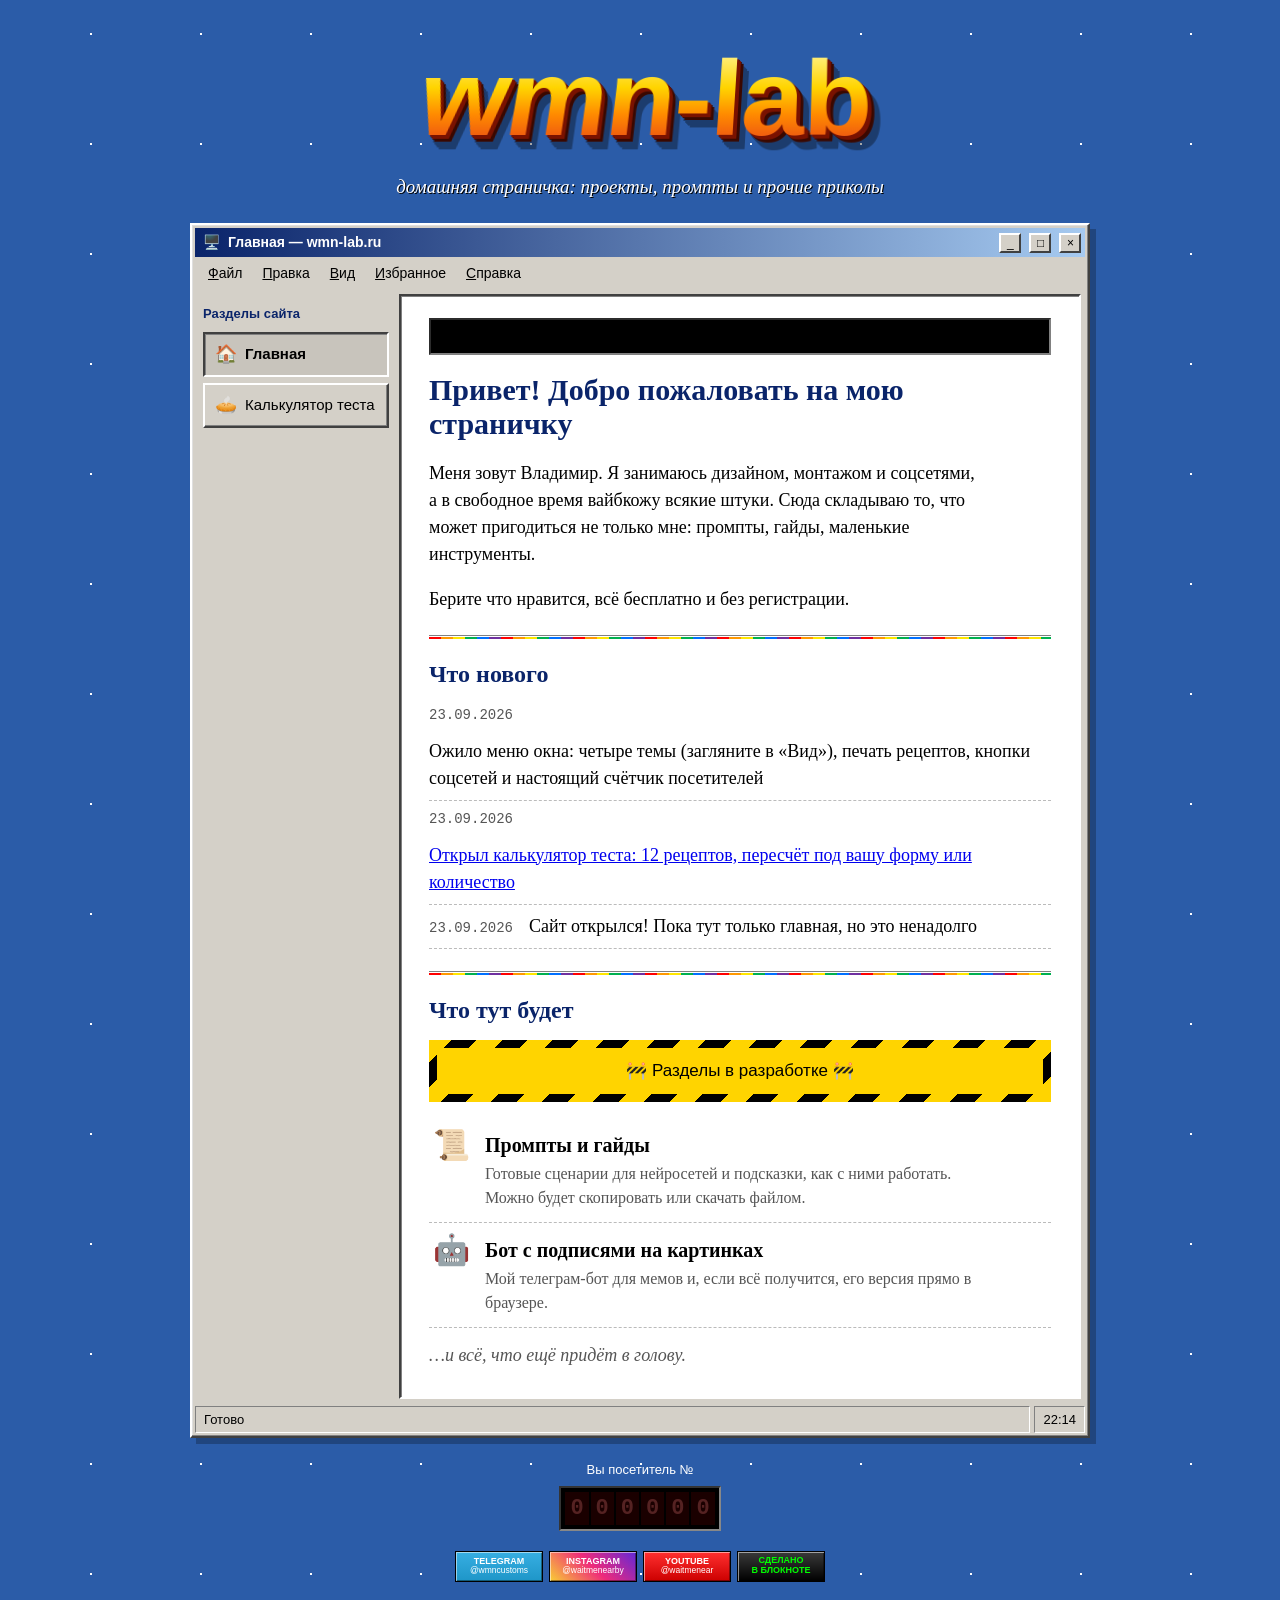
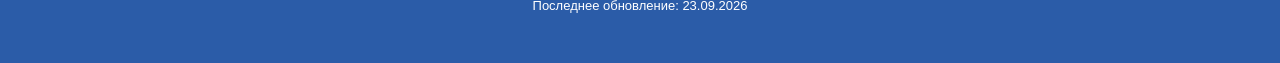
==== commit a0472f9c: "Update 1.1" ====
--- a/index.html
+++ b/index.html
@@ -16,7 +16,8 @@
   <meta name="theme-color" content="#2B5CA8">
   <link rel="icon" href="/favicon.svg" type="image/svg+xml">
   <link rel="apple-touch-icon" href="/assets/img/apple-touch-icon.png">
-  <link rel="stylesheet" href="/assets/css/base.css?v=1">
+  <link rel="stylesheet" href="/assets/css/base.css?v=4">
+  <script>try{var v=JSON.parse(localStorage.getItem("wmn-view"))||{},r=document.documentElement;r.dataset.theme=v.theme||"classic";if(v.big)r.classList.add("big");if(v.noanim)r.classList.add("noanim")}catch(e){}</script>
 </head>
 <body data-section="home">
 
@@ -41,7 +42,7 @@
   </div>
 </main>
 
-<script src="/assets/js/site.js?v=1"></script>
+<script src="/assets/js/site.js?v=3"></script>
 <script>
   // «Что нового» — из data/news.json
   WMN.loadJSON('/data/news.json').then(items => {
--- a/assets/css/base.css
+++ b/assets/css/base.css
@@ -17,11 +17,22 @@
   --ui:Tahoma, Verdana, "Segoe UI", sans-serif;
   --serif:"Times New Roman", Times, Georgia, serif;
   --mono:"Courier New", Courier, monospace;
+  --text:#000;          /* основной текст */
+  --muted:#555;         /* второстепенный текст */
+  --line:#bbb;          /* пунктирные разделители */
+  --note-bg:#FFFFE1;    /* жёлтые подсказки */
+  --title1:#0A246A;     /* шапка окна: градиент слева */
+  --title2:#A6CAF0;     /* …и справа */
+  --btn-text:#000;
+  --field-bg:#fff;
+  --pressed:#C8C4BC;
+  --hl:#000080;         /* подсветка пунктов меню */
+  --hl-text:#fff;
 }
 *{box-sizing:border-box}
 html,body{margin:0}
 body{
-  font-family:var(--serif);font-size:18px;line-height:1.5;color:#000;
+  font-family:var(--serif);font-size:18px;line-height:1.5;color:var(--text);
   background-color:var(--desk);
   background-image:
     radial-gradient(1px 1px at 12px 18px,#ffffffcc 50%,transparent 51%),
@@ -51,23 +62,21 @@
 
 /* ---------- Окно Win98 ---------- */
 .window{
-  max-width:900px;margin:0 auto;overflow:hidden;background:var(--silver);
+  max-width:900px;margin:0 auto;position:relative;background:var(--silver);
   border:2px solid;border-color:var(--silver-hi) var(--silver-dk) var(--silver-dk) var(--silver-hi);
   box-shadow:inset -1px -1px 0 var(--silver-lo),inset 1px 1px 0 #DFDFDF,6px 6px 0 rgba(0,0,0,.25);
   padding:3px;
 }
 .titlebar{
   display:flex;align-items:center;gap:8px;
-  background:linear-gradient(90deg,var(--navy),var(--sky));
+  background:linear-gradient(90deg,var(--title1),var(--title2));
   color:#fff;font-family:var(--ui);font-weight:bold;font-size:14px;padding:4px 4px 4px 8px;
 }
 .titlebar .t{flex:1;white-space:nowrap;overflow:hidden;text-overflow:ellipsis}
 .tb-btn{
-  width:22px;height:20px;display:grid;place-items:center;background:var(--silver);color:#000;font-size:12px;line-height:1;
+  width:22px;height:20px;display:grid;place-items:center;background:var(--silver);color:var(--btn-text);font-size:12px;line-height:1;
   border:2px solid;border-color:var(--silver-hi) var(--silver-dk) var(--silver-dk) var(--silver-hi);
 }
-.menubar{font-family:var(--ui);font-size:14px;padding:4px 6px;display:flex;gap:16px;flex-wrap:wrap}
-.menubar span:first-letter{text-decoration:underline}
 .win-body{display:grid;grid-template-columns:200px minmax(0,1fr);background:var(--silver);padding:4px}
 .win-body.single{grid-template-columns:minmax(0,1fr)}
 
@@ -75,16 +84,16 @@
 .nav{padding:6px 10px 6px 4px}
 .nav .navtitle{font-family:var(--ui);font-size:13px;font-weight:bold;margin:4px 0 8px;color:var(--navy)}
 .navbtn,.btn98{
-  font-family:var(--ui);color:#000;background:var(--silver);cursor:pointer;text-decoration:none;
+  font-family:var(--ui);color:var(--btn-text);background:var(--silver);cursor:pointer;text-decoration:none;
   border:2px solid;border-color:var(--silver-hi) var(--silver-dk) var(--silver-dk) var(--silver-hi);
   box-shadow:inset -1px -1px 0 var(--silver-lo);
 }
 .navbtn{display:flex;align-items:center;gap:8px;width:100%;font-size:15px;padding:7px 10px;margin:0 0 6px}
-.navbtn:visited,.btn98:visited{color:#000}
+.navbtn:visited,.btn98:visited{color:var(--btn-text)}
 .navbtn .ico{font-size:18px;width:22px;text-align:center}
 .navbtn[aria-current="page"]{
   border-color:var(--silver-dk) var(--silver-hi) var(--silver-hi) var(--silver-dk);
-  box-shadow:inset 1px 1px 0 var(--silver-lo);background:#C8C4BC;font-weight:bold;
+  box-shadow:inset 1px 1px 0 var(--silver-lo);background:var(--pressed);font-weight:bold;
 }
 .btn98{display:inline-block;font-size:14px;padding:5px 14px;min-height:30px}
 .navbtn:active,.btn98:active{border-color:var(--silver-dk) var(--silver-hi) var(--silver-hi) var(--silver-dk);box-shadow:inset 1px 1px 0 var(--silver-lo)}
@@ -99,7 +108,7 @@
 .content h1{font-size:30px;margin:0 0 8px}
 .content h2{font-size:24px;margin:0 0 8px}
 .content p{max-width:62ch}
-.muted{color:#555;font-size:16px}
+.muted{color:var(--muted);font-size:16px}
 
 hr.groove{border:0;height:4px;margin:22px 0;
   background:linear-gradient(#808080 0 1px,#fff 1px 2px,transparent 2px),
@@ -119,28 +128,28 @@
 
 /* Лента «Что нового» */
 .log{list-style:none;padding:0;margin:0}
-.log li{padding:8px 0;border-bottom:1px dashed #bbb;display:flex;gap:12px;align-items:baseline;flex-wrap:wrap}
-.log time{font-family:var(--mono);font-size:14px;color:#555;min-width:88px}
+.log li{padding:8px 0;border-bottom:1px dashed var(--line);display:flex;gap:12px;align-items:baseline;flex-wrap:wrap}
+.log time{font-family:var(--mono);font-size:14px;color:var(--muted);min-width:88px}
 
 /* «Что тут будет» */
 .soon{list-style:none;padding:0;margin:0}
-.soon li{display:grid;grid-template-columns:44px 1fr;gap:12px;align-items:start;padding:12px 0;border-bottom:1px dashed #bbb}
+.soon li{display:grid;grid-template-columns:44px 1fr;gap:12px;align-items:start;padding:12px 0;border-bottom:1px dashed var(--line)}
 .soon-ico{font-size:30px;line-height:1;text-align:center;filter:grayscale(.35)}
 .soon h3{margin:0 0 2px;font-size:20px}
-.soon p{margin:0;font-size:16px;color:#333}
-.soon-note{font-style:italic;color:#555;margin:14px 0 0}
+.soon p{margin:0;font-size:16px;color:var(--muted)}
+.soon-note{font-style:italic;color:var(--muted);margin:14px 0 0}
 
 .construction{background:repeating-linear-gradient(-45deg,#FFD400 0 18px,#000 18px 36px);padding:8px;margin:16px 0}
-.construction div{background:#FFD400;text-align:center;font-family:"Arial Black",var(--ui);padding:10px;font-size:17px}
+.construction div{background:#FFD400;color:#000;text-align:center;font-family:"Arial Black",var(--ui);padding:10px;font-size:17px}
 
 /* Список файлов (промпты и т.п.) */
-.file{display:grid;grid-template-columns:auto 1fr;gap:4px 12px;align-items:start;padding:14px 0;border-bottom:1px dashed #bbb}
+.file{display:grid;grid-template-columns:auto 1fr;gap:4px 12px;align-items:start;padding:14px 0;border-bottom:1px dashed var(--line)}
 .file .doc{font-size:30px;line-height:1}
 .file h3{margin:0;font-size:20px}
-.file p{margin:2px 0 6px;font-size:16px;color:#333}
-.file .tags{font-family:var(--mono);font-size:13px;color:#666;margin:0 0 8px}
+.file p{margin:2px 0 6px;font-size:16px;color:var(--muted)}
+.file .tags{font-family:var(--mono);font-size:13px;color:var(--muted);margin:0 0 8px}
 .file .actions{display:flex;gap:8px;flex-wrap:wrap}
-pre.prompt{grid-column:2;margin:6px 0 0;padding:10px 12px;font-family:var(--mono);font-size:14px;background:#FFFFE1;border:1px solid #000;white-space:pre-wrap;display:none}
+pre.prompt{grid-column:2;margin:6px 0 0;padding:10px 12px;font-family:var(--mono);font-size:14px;background:var(--note-bg);border:1px solid var(--text);color:var(--text);white-space:pre-wrap;display:none}
 pre.prompt.open{display:block}
 
 /* Формы */
@@ -149,15 +158,15 @@
 .row{display:flex;gap:14px;flex-wrap:wrap;align-items:center;margin:6px 0}
 label{font-family:var(--ui);font-size:14px}
 select,input[type=number],input[type=text]{
-  font-family:var(--ui);font-size:15px;padding:4px 6px;background:#fff;
+  font-family:var(--ui);font-size:15px;padding:4px 6px;background:var(--field-bg);color:var(--text);
   border:2px solid;border-color:var(--silver-lo) var(--silver-hi) var(--silver-hi) var(--silver-lo);
   box-shadow:inset 1px 1px 0 var(--silver-dk);
 }
 input[type=number]{width:80px}
 .result{width:100%;border-collapse:collapse;font-size:17px;margin-top:4px}
-.result td{padding:6px 4px;border-bottom:1px dotted #999}
+.result td{padding:6px 4px;border-bottom:1px dotted var(--line)}
 .result td:last-child{text-align:right;font-family:var(--mono);font-weight:bold;white-space:nowrap}
-.factor{font-family:var(--ui);font-size:14px;background:#FFFFE1;border:1px solid #000;padding:6px 10px;display:inline-block;margin:4px 0 10px}
+.factor{font-family:var(--ui);font-size:14px;background:var(--note-bg);border:1px solid var(--text);padding:6px 10px;display:inline-block;margin:4px 0 10px}
 ol.steps{padding-left:22px} ol.steps li{margin:4px 0}
 
 /* ---------- Статусная строка и футер ---------- */
@@ -185,10 +194,243 @@
   .navbtn{margin:0;font-size:14px;padding:8px}
   .content{padding:16px 14px 20px;min-height:0}
   .content h1{font-size:25px}
-  .menubar{display:none}
-  .statusbar div:nth-child(3){display:none}
 }
 @media (prefers-reduced-motion:reduce){
   .marquee span{animation:none;padding-left:12px}
   .badge-new{animation:none}
 }
+
+/* ---------- Калькулятор теста ---------- */
+.recipe-meta{display:flex;gap:18px;flex-wrap:wrap;font-family:var(--ui);font-size:14px;color:var(--muted);margin-top:6px}
+.recipe-meta:empty{display:none}
+.item-note{font-size:14px;color:var(--muted);font-style:italic}
+.result .alt{font-size:13px;font-weight:normal;color:var(--muted)}
+.notes{background:var(--note-bg);border:1px solid var(--text);padding:8px 12px;margin:14px 0;font-size:16px}
+.notes b{font-family:var(--ui);font-size:14px;color:var(--navy)}
+.notes p{margin:4px 0}
+.source{font-size:15px;color:#555;margin-top:12px}
+.source:empty{display:none}
+
+/* ---------- Ползунок в стиле Win98 (trackbar) ---------- */
+.slider-row{display:grid;grid-template-columns:130px minmax(0,1fr) auto;gap:12px;align-items:center;margin:8px 0}
+.slider-row .num{font-family:var(--ui);font-size:14px;white-space:nowrap}
+.slider-row input[type=number]{width:74px}
+.slider98{-webkit-appearance:none;appearance:none;width:100%;height:26px;margin:0;cursor:pointer;
+  background:
+    repeating-linear-gradient(90deg,var(--text) 0 1px,transparent 1px 10%) 5px 100%/calc(100% - 10px) 4px no-repeat;
+}
+.slider98::-webkit-slider-runnable-track{height:4px;background:var(--field-bg);border:1px solid;border-color:var(--silver-lo) var(--silver-hi) var(--silver-hi) var(--silver-lo);box-shadow:inset 1px 1px 0 var(--silver-dk)}
+.slider98::-moz-range-track{height:4px;background:var(--field-bg);border:1px solid;border-color:var(--silver-lo) var(--silver-hi) var(--silver-hi) var(--silver-lo);box-shadow:inset 1px 1px 0 var(--silver-dk)}
+.slider98::-webkit-slider-thumb{-webkit-appearance:none;width:12px;height:22px;margin-top:-10px;background:var(--silver);
+  border:2px solid;border-color:var(--silver-hi) var(--silver-dk) var(--silver-dk) var(--silver-hi);box-shadow:inset -1px -1px 0 var(--silver-lo)}
+.slider98::-moz-range-thumb{width:8px;height:18px;border-radius:0;background:var(--silver);
+  border:2px solid;border-color:var(--silver-hi) var(--silver-dk) var(--silver-dk) var(--silver-hi);box-shadow:inset -1px -1px 0 var(--silver-lo)}
+.slider98:focus-visible{outline:2px dotted #000;outline-offset:2px}
+@media (max-width:680px){
+  .slider-row{grid-template-columns:minmax(0,1fr) auto}
+  .slider-row label{grid-column:1 / -1;margin-bottom:-6px}
+}
+
+/* ---------- Описание, «сколько получится», хитрости ---------- */
+.about{font-size:16px;margin:10px 0 4px;padding-left:10px;border-left:3px solid var(--navy)}
+.about:empty{display:none}
+.hint{font-family:var(--ui);font-size:14px;margin:0 0 10px 0}
+.hint:empty{display:none}
+.tips{margin-top:22px;border:2px solid;border-color:var(--silver-hi) var(--silver-dk) var(--silver-dk) var(--silver-hi);background:var(--silver);padding:3px}
+.tips h2{margin:0;padding:4px 10px;font-family:var(--ui);font-size:14px;color:#fff;background:linear-gradient(90deg,var(--title1),var(--title2))}
+.tips ul{margin:0;background:var(--paper);padding:10px 14px 10px 30px;font-size:16px;border:2px solid;border-color:var(--silver-dk) var(--silver-hi) var(--silver-hi) var(--silver-dk)}
+.tips li{margin:6px 0}
+
+/* =========================================================
+   Меню окна: Файл / Правка / Вид / Избранное / Справка
+   ========================================================= */
+.menubar{display:flex;gap:2px;flex-wrap:wrap;padding:2px 4px;font-family:var(--ui);font-size:14px;position:relative;z-index:50}
+.menu{position:relative}
+.menu-title{font:inherit;color:var(--btn-text);background:none;border:1px solid transparent;padding:3px 8px;cursor:pointer}
+.menu-title u{text-decoration:underline}
+.menu.open>.menu-title{border-color:var(--silver-dk) var(--silver-hi) var(--silver-hi) var(--silver-dk)}
+@media (hover:hover){ .menu-title:hover{border-color:var(--silver-hi) var(--silver-dk) var(--silver-dk) var(--silver-hi)} }
+.menu-drop{
+  display:none;position:absolute;top:100%;left:0;min-width:230px;padding:2px;z-index:60;
+  background:var(--silver);color:var(--btn-text);
+  border:2px solid;border-color:var(--silver-hi) var(--silver-dk) var(--silver-dk) var(--silver-hi);
+  box-shadow:inset -1px -1px 0 var(--silver-lo),3px 3px 0 rgba(0,0,0,.35);
+}
+.menu.open>.menu-drop{display:block}
+.mi{
+  display:flex;align-items:center;gap:6px;width:100%;position:relative;text-align:left;
+  font:inherit;color:inherit;background:none;border:0;padding:5px 22px 5px 22px;cursor:pointer;text-decoration:none;white-space:nowrap;
+}
+.mi:visited{color:inherit}
+.mi .sc{margin-left:auto;padding-left:24px;opacity:.8}
+.mi .chk{position:absolute;left:7px;width:12px;text-align:center}
+.mi.has-sub::after{content:'▸';position:absolute;right:8px}
+.mi:hover,.mi:focus-visible,.mi.open{background:var(--hl);color:var(--hl-text);outline:none}
+.mi.disabled{color:var(--silver-lo);text-shadow:1px 1px 0 var(--silver-hi);cursor:default}
+.mi.disabled:hover{background:none;color:var(--silver-lo)}
+.msep{border:0;border-top:1px solid var(--silver-lo);border-bottom:1px solid var(--silver-hi);margin:3px 2px}
+.sub{top:-4px;left:100%}
+.mi.has-sub.open>.sub{display:block}
+@media (hover:hover){
+  .menubar.active .menu:hover>.menu-drop{display:block}
+  .mi.has-sub:hover>.sub{display:block}
+  .mi.has-sub:hover{background:var(--hl);color:var(--hl-text)}
+  .sub .mi{color:var(--btn-text)} .sub .mi:hover{color:var(--hl-text)}
+}
+
+/* =========================================================
+   Диалоговые окна
+   ========================================================= */
+.dlg-back{position:fixed;inset:0;z-index:1000;display:grid;place-items:center;padding:16px;background:rgba(0,0,0,.18)}
+.dlg{width:min(420px,100%);background:var(--silver);color:var(--btn-text);padding:3px;
+  border:2px solid;border-color:var(--silver-hi) var(--silver-dk) var(--silver-dk) var(--silver-hi);
+  box-shadow:inset -1px -1px 0 var(--silver-lo),6px 6px 0 rgba(0,0,0,.35);font-family:var(--ui);font-size:14px}
+.dlg .titlebar .tb-btn{cursor:pointer}
+.dlg-body{display:flex;gap:14px;align-items:flex-start;padding:16px 14px 10px}
+.dlg-ico{font-size:34px;line-height:1;flex:none}
+.dlg-text{flex:1;min-width:0;line-height:1.45}
+.dlg-text p{margin:0 0 8px}
+.dlg-text input[type=text]{width:100%}
+.dlg-btns{display:flex;gap:8px;justify-content:flex-end;flex-wrap:wrap;padding:6px 14px 12px}
+.dlg-btns .btn98{min-width:86px}
+.dlg-btns .btn98.default{outline:1px solid var(--text);outline-offset:-5px}
+.dlg.shake{animation:shake .45s}
+@keyframes shake{20%,60%{transform:translateX(-8px)}40%,80%{transform:translateX(8px)}}
+.about-logo{font-family:"Arial Black",Impact,var(--ui);font-size:34px;line-height:1;
+  background:linear-gradient(180deg,#FFF6A0,#FFD400 40%,#FF8A00 65%,#E0301E);-webkit-background-clip:text;background-clip:text;color:transparent;
+  filter:drop-shadow(1px 1px 0 #7A1200) drop-shadow(1px 1px 0 #7A1200);margin:0 0 8px}
+.dlg-error .dlg-text{font-family:"Arial Black",var(--ui);font-size:18px;color:#C00000}
+
+/* Экран «Теперь питание компьютера можно отключить» */
+.shutdown{position:fixed;inset:0;z-index:2000;background:#000;display:grid;place-items:center;cursor:pointer;padding:24px;text-align:center}
+.shutdown p{font-family:"Arial Black",var(--ui);color:#FF8A00;font-size:clamp(22px,4.5vw,40px);line-height:1.3;margin:0}
+.shutdown small{position:fixed;bottom:18px;left:0;right:0;color:#333;font-family:var(--ui);font-size:12px}
+.shutdown.wait p{color:#fff;font-family:var(--ui);font-size:18px}
+
+/* =========================================================
+   Статусная строка
+   ========================================================= */
+.statusbar .sb-main{flex:3}
+.statusbar .sb-today,.statusbar .sb-clock{flex:none;min-width:0}
+.statusbar .sb-clock{font-variant-numeric:tabular-nums}
+.sb-bar{display:inline-block;width:110px;height:11px;margin-left:8px;vertical-align:-1px;
+  border:1px solid;border-color:var(--silver-lo) var(--silver-hi) var(--silver-hi) var(--silver-lo);
+  background:repeating-linear-gradient(90deg,var(--title1) 0 8px,transparent 8px 10px) 0 0/0% 100% no-repeat}
+.sb-bar.run{animation:sbload .6s steps(11) forwards}
+@keyframes sbload{to{background-size:100% 100%}}
+
+/* =========================================================
+   Футер: соцсети кнопками 88×31
+   ========================================================= */
+.buttons88 a.b88{text-decoration:none;transition:transform .1s}
+.buttons88 a.b88:hover{transform:translateY(-2px)}
+.b88.tg{background:linear-gradient(#37AEE2,#1E96C8);color:#fff}
+.b88.ig{background:linear-gradient(45deg,#F9CE34,#EE2A7B 50%,#6228D7);color:#fff}
+.b88.yt{background:linear-gradient(#FF3030,#CC0000);color:#fff}
+.b88 .h{font-weight:normal;font-size:8.5px}
+.counter.empty b{color:#552222;text-shadow:none}
+
+/* =========================================================
+   Вид: крупный шрифт и «без анимации»
+   ========================================================= */
+html.big body{font-size:21px}
+html.big .content :is(.muted,.file p,.soon p,.soon-note,.notes,.tips ul,.about,.result,.item-note,.recipe-meta,.hint,.factor,.log li){font-size:19px}
+html.big .content h1{font-size:34px} html.big .content h2{font-size:27px}
+html.big :is(.menubar,.navbtn,.statusbar,.btn98,label,select,input,.dlg,.site-footer){font-size:16px}
+html.big .content{-webkit-text-stroke:.25px currentColor;line-height:1.6}
+html.big .content .muted,html.big .content .about{color:var(--text)}
+html.noanim *{animation:none!important;transition:none!important}
+html.noanim .marquee span{padding-left:12px}
+
+/* =========================================================
+   Темы
+   ========================================================= */
+/* --- Тёмная --- */
+html[data-theme=dark]{
+  --desk:#10162A;--silver:#3A3D45;--silver-hi:#6B6F7A;--silver-lo:#24262C;--silver-dk:#0E0F12;
+  --navy:#A9C1FF;--paper:#1C1F26;--text:#E7E7EA;--muted:#A7ABB8;--line:#454A57;
+  --link:#8FB3FF;--visited:#C7A2FF;--note-bg:#2B2A1F;--title1:#1B2B5E;--title2:#4E6AAE;
+  --btn-text:#E7E7EA;--field-bg:#262A33;--pressed:#2C2F36;--hl:#4E6AAE;--new:#FFD400;
+}
+
+/* --- Матрица --- */
+html[data-theme=matrix]{
+  --desk:#000;--silver:#031A06;--silver-hi:#1F8A2E;--silver-lo:#062B0C;--silver-dk:#000;
+  --navy:#39FF6A;--paper:#000;--text:#27F25A;--muted:#17A83C;--line:#0B5A1E;
+  --link:#9CFFB6;--visited:#6BE58A;--note-bg:#021404;--title1:#003B0C;--title2:#0F9E2C;
+  --btn-text:#39FF6A;--field-bg:#021404;--pressed:#052A0B;--hl:#0F9E2C;--hl-text:#000;--new:#39FF6A;
+  --serif:"Courier New",Courier,monospace;--ui:"Courier New",Courier,monospace;
+}
+html[data-theme=matrix] body{background-image:none}
+html[data-theme=matrix] .wordart{background:linear-gradient(180deg,#D8FFE2,#39FF6A 45%,#0F9E2C);-webkit-background-clip:text;background-clip:text;
+  filter:drop-shadow(0 0 6px #39FF6A) drop-shadow(2px 2px 0 #003B0C)}
+html[data-theme=matrix] .tagline,html[data-theme=matrix] .site-footer{color:#39FF6A;text-shadow:0 0 4px #000}
+html[data-theme=matrix] .window{background:rgba(3,26,6,.92)}
+html[data-theme=matrix] .content{background:rgba(0,0,0,.88)}
+#matrix-rain{position:fixed;inset:0;z-index:-1;width:100%;height:100%;display:block}
+
+/* --- Ретро: Vice City --- */
+html[data-theme=retro]{
+  --desk:#1A0B3D;--silver:#2B1650;--silver-hi:#FF71CE;--silver-lo:#14072B;--silver-dk:#05010F;
+  --navy:#FF71CE;--paper:#170A31;--text:#F7EDFF;--muted:#CDB6FF;--line:#5B2C8F;
+  --link:#01CDFE;--visited:#B967FF;--note-bg:#2A1150;--title1:#FF2A6D;--title2:#01CDFE;
+  --btn-text:#F7EDFF;--field-bg:#23104A;--pressed:#3A1D6B;--hl:#FF2A6D;--new:#01CDFE;
+}
+html[data-theme=retro] body{
+  background:linear-gradient(180deg,#140633 0%,#3B0D6B 38%,#9B1E7A 58%,#FF4F7B 70%,#FF9E5E 76%,#1A0B3D 76.2%) fixed;
+}
+html[data-theme=retro] .wordart{
+  background:linear-gradient(180deg,#E6FDFF 0%,#01CDFE 40%,#FFFFFF 50%,#FF71CE 58%,#B967FF 100%);-webkit-background-clip:text;background-clip:text;
+  filter:drop-shadow(0 0 8px #FF2A6D) drop-shadow(2px 2px 0 #3B0D6B) drop-shadow(3px 3px 0 #140633);
+}
+html[data-theme=retro] .tagline{font-family:"Brush Script MT","Segoe Script",cursive;font-size:24px;color:#FFE66D;text-shadow:0 0 8px #FF2A6D,2px 2px 0 #3B0D6B}
+html[data-theme=retro] .window{box-shadow:inset -1px -1px 0 var(--silver-lo),0 0 18px rgba(255,42,109,.55),6px 6px 0 rgba(0,0,0,.4)}
+html[data-theme=retro] .content h1,html[data-theme=retro] .content h2{text-shadow:0 0 10px rgba(255,113,206,.6)}
+html[data-theme=retro] .marquee{color:#FF71CE;border-color:#FF2A6D}
+html[data-theme=retro] .site-footer{color:#F7EDFF}
+.vice{position:fixed;inset:0;z-index:-1;overflow:hidden;pointer-events:none}
+.vice-sun{position:absolute;left:50%;top:46%;width:min(46vw,440px);aspect-ratio:1;transform:translate(-50%,-50%);border-radius:50%;
+  background:linear-gradient(180deg,#FFE66D 0%,#FF9E5E 45%,#FF2A6D 100%);
+  -webkit-mask:linear-gradient(#000 0 52%,transparent 52% 55%,#000 55% 64%,transparent 64% 68%,#000 68% 76%,transparent 76% 81%,#000 81% 88%,transparent 88% 94%,#000 94%);
+          mask:linear-gradient(#000 0 52%,transparent 52% 55%,#000 55% 64%,transparent 64% 68%,#000 68% 76%,transparent 76% 81%,#000 81% 88%,transparent 88% 94%,#000 94%);
+  filter:drop-shadow(0 0 40px rgba(255,42,109,.8))}
+.vice-grid{position:absolute;left:-50%;right:-50%;bottom:0;height:24%;transform-origin:top;transform:perspective(260px) rotateX(62deg);
+  background:
+    repeating-linear-gradient(90deg,rgba(255,113,206,.9) 0 2px,transparent 2px 60px),
+    repeating-linear-gradient(0deg,rgba(1,205,254,.9) 0 2px,transparent 2px 60px);
+  animation:vicegrid 1.6s linear infinite}
+@keyframes vicegrid{to{background-position:0 0,0 60px}}
+.vice-palm{position:absolute;bottom:14%;width:min(26vw,230px);opacity:.95}
+.vice-palm.l{left:-2%} .vice-palm.r{right:-2%;transform:scaleX(-1)}
+
+/* =========================================================
+   Печать: только содержимое, без окна и украшений
+   ========================================================= */
+@media print{
+  html{--text:#000;--muted:#333;--line:#999;--paper:#fff;--note-bg:#fff;--navy:#000;--field-bg:#fff}
+  body{background:#fff!important;padding:0;color:#000;font-size:12pt}
+  .masthead,.titlebar,.menubar,.nav,.statusbar,.site-footer,.marquee,.slider98,.vice,#matrix-rain,.dlg-back,[data-noprint]{display:none!important}
+  .window,.content,.win-body{border:0!important;box-shadow:none!important;background:#fff!important;padding:0!important;display:block}
+  .tips{border:1px solid #999;background:#fff}
+  .tips h2{color:#000;background:none;border-bottom:1px solid #999}
+  .tips ul{border:0}
+  a{color:#000}
+  .content::after{content:'wmn-lab.ru';display:block;margin-top:16px;font-family:var(--ui);font-size:9pt;color:#666}
+}
+
+/* =========================================================
+   Мобилка: меню, диалоги, статусная строка
+   ========================================================= */
+@media (max-width:680px){
+  .menubar{font-size:13px;gap:0}
+  .menu-title{padding:3px 6px}
+  .menu{position:static}
+  .menu>.menu-drop{left:4px;right:4px;min-width:0}
+  .mi.has-sub{flex-wrap:wrap}
+  .mi.has-sub.open{background:none;color:inherit;font-weight:bold}
+  .mi.has-sub::after{top:5px}
+  .mi.has-sub.open::after{content:'▾'}
+  .sub{position:static;flex-basis:100%;min-width:0;box-shadow:none;border:0;border-top:1px solid var(--silver-lo);margin:4px -22px 0 -8px;font-weight:normal}
+  .statusbar{font-size:12px}
+  .sb-bar{width:60px}
+}
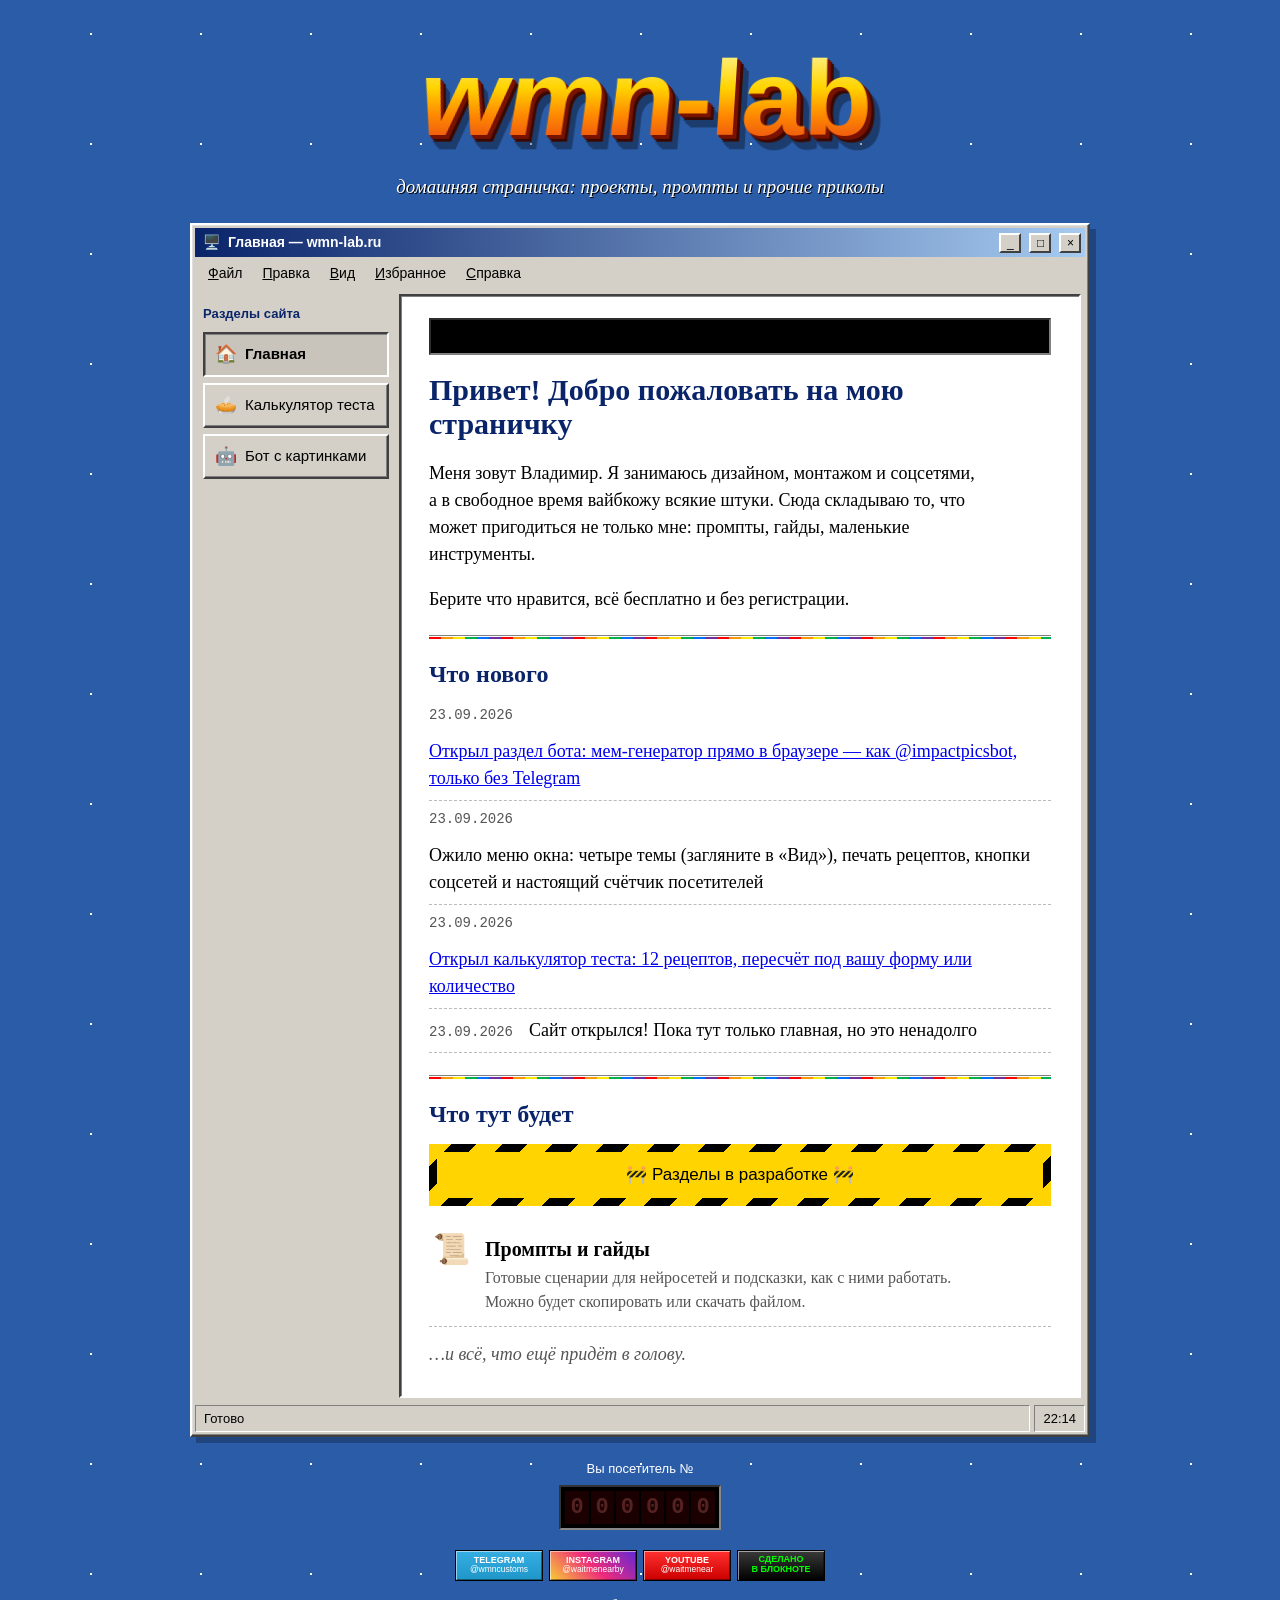
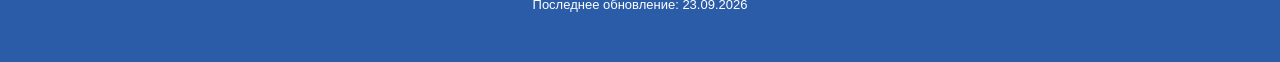
==== commit bffa2825: "Pics Bot" ====
--- a/index.html
+++ b/index.html
@@ -16,7 +16,7 @@
   <meta name="theme-color" content="#2B5CA8">
   <link rel="icon" href="/favicon.svg" type="image/svg+xml">
   <link rel="apple-touch-icon" href="/assets/img/apple-touch-icon.png">
-  <link rel="stylesheet" href="/assets/css/base.css?v=4">
+  <link rel="stylesheet" href="/assets/css/base.css?v=6">
   <script>try{var v=JSON.parse(localStorage.getItem("wmn-view"))||{},r=document.documentElement;r.dataset.theme=v.theme||"classic";if(v.big)r.classList.add("big");if(v.noanim)r.classList.add("noanim")}catch(e){}</script>
 </head>
 <body data-section="home">
@@ -42,7 +42,7 @@
   </div>
 </main>
 
-<script src="/assets/js/site.js?v=3"></script>
+<script src="/assets/js/site.js?v=4"></script>
 <script>
   // «Что нового» — из data/news.json
   WMN.loadJSON('/data/news.json').then(items => {
--- a/assets/css/base.css
+++ b/assets/css/base.css
@@ -434,3 +434,35 @@
   .statusbar{font-size:12px}
   .sb-bar{width:60px}
 }
+
+/* =========================================================
+   Бот и мем-генератор
+   ========================================================= */
+@font-face{font-family:'MemeImpact';src:local('Impact'),url('/assets/fonts/meme-oswald.woff2') format('woff2');font-display:swap}
+@font-face{font-family:'MemeLobster';src:url('/assets/fonts/meme-lobster.woff2') format('woff2');font-display:swap}
+.bot-win{margin:6px 0 22px;background:var(--silver);padding:3px;
+  border:2px solid;border-color:var(--silver-hi) var(--silver-dk) var(--silver-dk) var(--silver-hi);box-shadow:inset -1px -1px 0 var(--silver-lo),3px 3px 0 rgba(0,0,0,.2)}
+.bot-card{display:flex;gap:14px;align-items:flex-start;padding:12px 14px;color:var(--btn-text)}
+.bot-btns{display:flex;justify-content:flex-end;padding:0 10px 10px}
+@media (max-width:680px){ .bot-btns .big-btn{flex:1;text-align:center} }
+.bot-ico{font-size:40px;line-height:1}
+.bot-card p{margin:0 0 8px;font-size:17px}
+.dropzone{position:relative;margin:10px 0 16px;padding:10px;min-height:220px;display:grid;place-items:center;text-align:center;
+  background:var(--field-bg);border:2px dashed var(--silver-lo);outline:none}
+.dropzone.over{border-color:var(--link);background:var(--note-bg)}
+.dropzone:focus-visible{outline:2px dotted var(--text);outline-offset:2px}
+.drop-ico{font-size:44px}
+.drop-empty p{margin:6px 0;max-width:none}
+.drop-btns{display:flex;gap:8px;justify-content:center;flex-wrap:wrap;margin-top:12px!important}
+.drop-note{font-size:14px}
+#canvas{max-width:100%;height:auto;display:block;
+  background:repeating-conic-gradient(#ccc 0 25%,#fff 0 50%) 0 0/16px 16px;box-shadow:2px 2px 0 rgba(0,0,0,.25)}
+#text{width:100%;font-family:var(--ui);font-size:16px;padding:6px 8px;resize:vertical;background:var(--field-bg);color:var(--text);
+  border:2px solid;border-color:var(--silver-lo) var(--silver-hi) var(--silver-hi) var(--silver-lo);box-shadow:inset 1px 1px 0 var(--silver-dk)}
+.gen-row{display:flex;gap:10px;align-items:center;flex-wrap:wrap;margin:8px 0}
+.gen-label{font-family:var(--ui);font-size:14px;min-width:70px}
+.seg{display:flex;gap:4px;flex-wrap:wrap}
+.seg .btn98[aria-pressed="true"]{border-color:var(--silver-dk) var(--silver-hi) var(--silver-hi) var(--silver-dk);box-shadow:inset 1px 1px 0 var(--silver-lo);background:var(--pressed);font-weight:bold}
+.gen-actions{display:flex;gap:8px;flex-wrap:wrap;align-items:center;margin:4px 0 8px}
+.big-btn{font-size:16px;padding:8px 20px}
+@media (max-width:680px){ .gen-actions .big-btn{flex:1} }
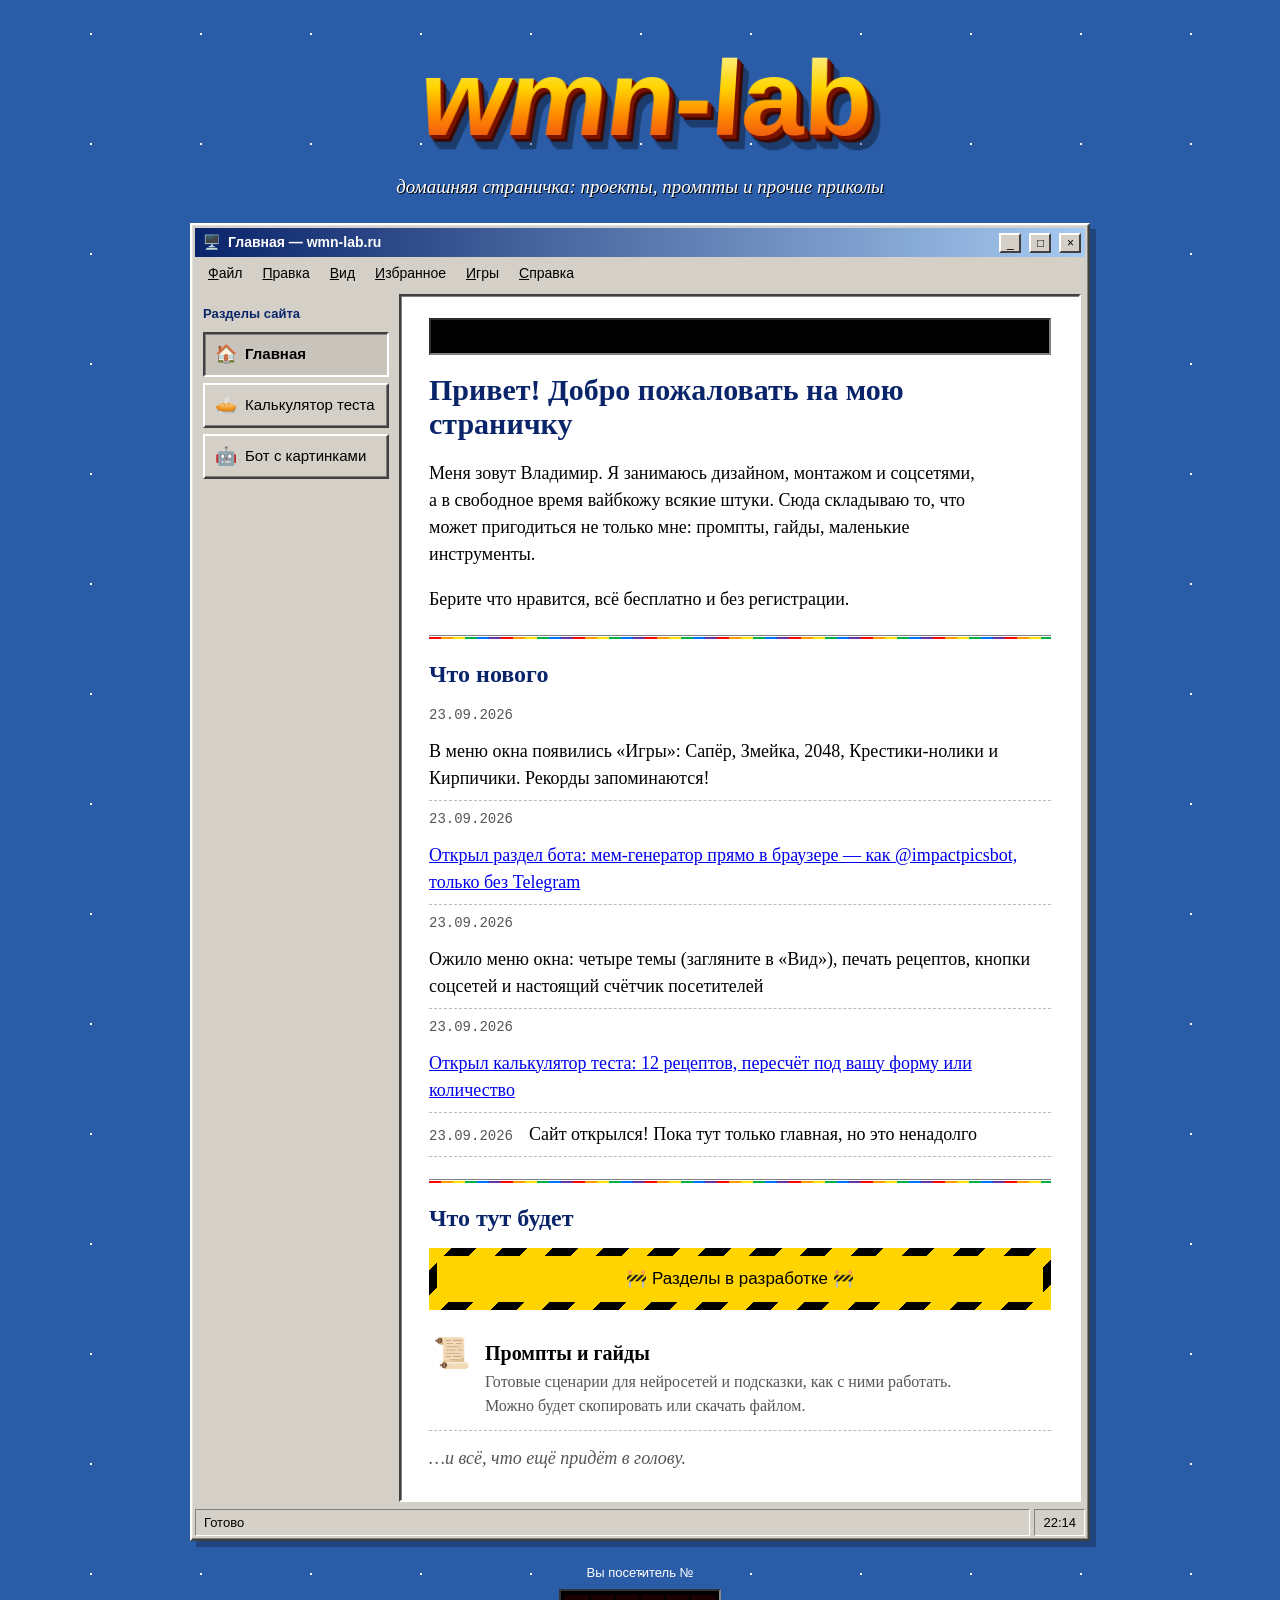
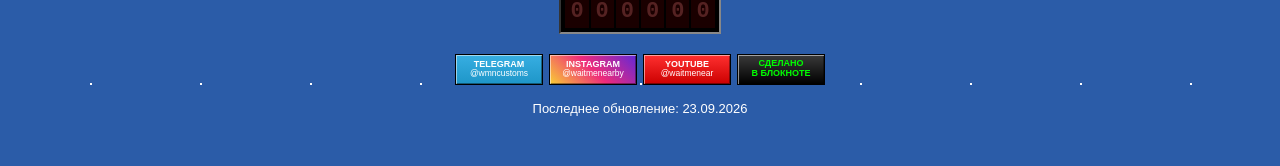
==== commit a40bd30b: "Games added" ====
--- a/index.html
+++ b/index.html
@@ -16,7 +16,7 @@
   <meta name="theme-color" content="#2B5CA8">
   <link rel="icon" href="/favicon.svg" type="image/svg+xml">
   <link rel="apple-touch-icon" href="/assets/img/apple-touch-icon.png">
-  <link rel="stylesheet" href="/assets/css/base.css?v=6">
+  <link rel="stylesheet" href="/assets/css/base.css?v=8">
   <script>try{var v=JSON.parse(localStorage.getItem("wmn-view"))||{},r=document.documentElement;r.dataset.theme=v.theme||"classic";if(v.big)r.classList.add("big");if(v.noanim)r.classList.add("noanim")}catch(e){}</script>
 </head>
 <body data-section="home">
@@ -42,7 +42,7 @@
   </div>
 </main>
 
-<script src="/assets/js/site.js?v=4"></script>
+<script src="/assets/js/site.js?v=6"></script>
 <script>
   // «Что нового» — из data/news.json
   WMN.loadJSON('/data/news.json').then(items => {
--- a/assets/css/base.css
+++ b/assets/css/base.css
@@ -245,6 +245,7 @@
    Меню окна: Файл / Правка / Вид / Избранное / Справка
    ========================================================= */
 .menubar{display:flex;gap:2px;flex-wrap:wrap;padding:2px 4px;font-family:var(--ui);font-size:14px;position:relative;z-index:50}
+.menubar.active{z-index:1500}   /* открытое меню — поверх окон с играми */
 .menu{position:relative}
 .menu-title{font:inherit;color:var(--btn-text);background:none;border:1px solid transparent;padding:3px 8px;cursor:pointer}
 .menu-title u{text-decoration:underline}
@@ -466,3 +467,81 @@
 .gen-actions{display:flex;gap:8px;flex-wrap:wrap;align-items:center;margin:4px 0 8px}
 .big-btn{font-size:16px;padding:8px 20px}
 @media (max-width:680px){ .gen-actions .big-btn{flex:1} }
+
+/* =========================================================
+   Плавающие окна и игры
+   ========================================================= */
+.gwin{position:fixed;z-index:900;background:var(--silver);color:var(--btn-text);padding:3px;font-family:var(--ui);font-size:14px;
+  border:2px solid;border-color:var(--silver-hi) var(--silver-dk) var(--silver-dk) var(--silver-hi);
+  box-shadow:inset -1px -1px 0 var(--silver-lo),6px 6px 0 rgba(0,0,0,.35);max-height:calc(100vh - 16px);display:flex;flex-direction:column}
+.gwin .titlebar{cursor:move;touch-action:none;user-select:none}
+.gwin .titlebar .tb-btn{cursor:pointer}
+.gwin.inactive .titlebar{background:linear-gradient(90deg,#808080,#B5B5B5)}
+.gwin-body{padding:10px;overflow:auto}
+.g-toolbar{display:flex;gap:6px;flex-wrap:wrap;align-items:center;justify-content:space-between;margin-bottom:8px}
+.g-toolbar.center{justify-content:center;margin:8px 0}
+.g-toolbar .btn98{font-size:13px;padding:3px 10px;min-height:26px}
+.g-help{font-size:12px;color:var(--muted);margin:8px 0 0;text-align:center}
+.g-rec{font-size:12px;margin:4px 0 0;text-align:center}
+.g-rec:empty{display:none}
+.g-score{display:flex;gap:14px;align-items:center;justify-content:space-between;margin-bottom:8px;flex-wrap:wrap}
+.g-score .btn98{font-size:13px;padding:3px 10px;min-height:26px}
+
+/* --- Сапёр --- */
+.ms-frame{padding:6px;border:3px solid;border-color:var(--silver-hi) var(--silver-lo) var(--silver-lo) var(--silver-hi)}
+.ms-panel{display:flex;justify-content:space-between;align-items:center;padding:5px 6px;margin-bottom:6px;
+  border:2px solid;border-color:var(--silver-lo) var(--silver-hi) var(--silver-hi) var(--silver-lo)}
+.ms-led{font-family:var(--mono);font-weight:bold;font-size:22px;line-height:1;letter-spacing:1px;color:#FF2020;background:#000;padding:3px 4px;min-width:50px;text-align:center;text-shadow:0 0 5px #f00}
+.ms-face{width:36px;height:36px;font-size:20px;line-height:1;cursor:pointer;background:var(--silver);padding:0;
+  border:2px solid;border-color:var(--silver-hi) var(--silver-dk) var(--silver-dk) var(--silver-hi)}
+.ms-face:active{border-color:var(--silver-dk) var(--silver-hi) var(--silver-hi) var(--silver-dk)}
+.ms-scroll{overflow:auto;max-width:100%}
+.ms-grid{--cell:clamp(22px,calc((100vw - 70px) / var(--cols)),26px);display:grid;grid-template-columns:repeat(var(--cols),var(--cell));width:max-content;margin:0 auto;
+  border:3px solid;border-color:var(--silver-lo) var(--silver-hi) var(--silver-hi) var(--silver-lo);user-select:none;-webkit-user-select:none;-webkit-touch-callout:none;touch-action:manipulation}
+.ms-c{width:var(--cell);height:var(--cell);padding:0;font:bold 15px var(--ui);line-height:1;cursor:pointer;background:var(--silver);color:#000;
+  border:2px solid;border-color:#fff #7B7B7B #7B7B7B #fff}
+.ms-c.open{border:0;border-right:1px solid #7B7B7B;border-bottom:1px solid #7B7B7B;background:#C6C6C6;cursor:default}
+.ms-c.flag{font-size:13px}
+.ms-c.boom{background:#FF2020}
+.ms-c.n1{color:#0000FF}.ms-c.n2{color:#007B00}.ms-c.n3{color:#FF0000}.ms-c.n4{color:#00007B}
+.ms-c.n5{color:#7B0000}.ms-c.n6{color:#007B7B}.ms-c.n7{color:#000}.ms-c.n8{color:#7B7B7B}
+
+/* --- Змейка --- */
+.snake-cv{display:block;width:100%;max-width:320px;height:auto;margin:0 auto;image-rendering:pixelated;
+  border:3px solid;border-color:var(--silver-lo) var(--silver-hi) var(--silver-hi) var(--silver-lo)}
+.dpad{display:grid;grid-template-columns:repeat(3,56px);grid-template-rows:repeat(2,46px);gap:4px;justify-content:center;margin-top:6px}
+.dpad [data-d=up]{grid-column:2;grid-row:1}.dpad [data-d=left]{grid-column:1;grid-row:2}
+.dpad [data-d=down]{grid-column:2;grid-row:2}.dpad [data-d=right]{grid-column:3;grid-row:2}
+.dpad .btn98{font-size:18px;padding:0;touch-action:manipulation}
+
+/* --- 2048 --- */
+.t48-board{display:grid;grid-template-columns:repeat(4,1fr);gap:6px;padding:6px;width:100%;max-width:320px;aspect-ratio:1;margin:0 auto;
+  background:var(--silver-lo);border:3px solid;border-color:var(--silver-lo) var(--silver-hi) var(--silver-hi) var(--silver-lo);user-select:none}
+.t48{display:grid;place-items:center;background:var(--silver);font-family:"Arial Black",var(--ui);font-size:clamp(16px,6vw,28px);color:#000;
+  border:2px solid;border-color:var(--silver-hi) var(--silver-dk) var(--silver-dk) var(--silver-hi)}
+.t48:empty{background:rgba(0,0,0,.08);border-color:transparent}
+.t48.v2{background:#FFFFFF}.t48.v4{background:#DFE8FF}.t48.v8{background:#A6CAF0}
+.t48.v16{background:#6F9BE0;color:#fff}.t48.v32{background:#2B5CA8;color:#fff}.t48.v64{background:#0A246A;color:#fff}
+.t48.v128{background:#FFE600;font-size:clamp(14px,5vw,24px)}.t48.v256{background:#FFD400;font-size:clamp(14px,5vw,24px)}
+.t48.v512{background:#FF8A00;font-size:clamp(14px,5vw,24px)}
+.t48.v1024{background:#E0301E;color:#fff;font-size:clamp(12px,4vw,20px)}.t48.v2048{background:#7A1200;color:#FFE600;font-size:clamp(12px,4vw,20px);box-shadow:0 0 12px #FFD400}
+.t48.v4096{background:#000;color:#39FF6A;font-size:clamp(12px,4vw,20px)}
+.t48.pop{animation:t48pop .15s ease-out}
+.t48.merge{animation:t48merge .15s ease-out}
+@keyframes t48pop{from{transform:scale(.4)}}
+@keyframes t48merge{50%{transform:scale(1.12)}}
+
+/* --- Крестики-нолики --- */
+.ttt-score{display:flex;justify-content:space-between;gap:8px;font-size:13px;margin:0 0 8px;flex-wrap:wrap}
+.ttt-board{display:grid;grid-template-columns:repeat(3,1fr);gap:4px;width:100%;max-width:270px;aspect-ratio:1;margin:0 auto;padding:4px;
+  background:var(--silver-lo);border:3px solid;border-color:var(--silver-lo) var(--silver-hi) var(--silver-hi) var(--silver-lo)}
+.ttt-c{font:bold clamp(34px,11vw,54px)/1 var(--ui);background:var(--silver);cursor:pointer;padding:0;color:#000;
+  border:2px solid;border-color:var(--silver-hi) var(--silver-dk) var(--silver-dk) var(--silver-hi)}
+.ttt-c.x{color:#C00000}.ttt-c.o{color:#0000C0}
+.ttt-c.x,.ttt-c.o{cursor:default;border-color:var(--silver-dk) var(--silver-hi) var(--silver-hi) var(--silver-dk)}
+.ttt-c.win{background:#FFE600}
+.ttt-msg{text-align:center;font-size:14px;min-height:20px;margin:8px 0 0}
+
+/* --- Кирпичики --- */
+.bricks-cv{display:block;width:100%;max-width:360px;aspect-ratio:360/440;height:auto;margin:0 auto;cursor:none;
+  border:3px solid;border-color:var(--silver-lo) var(--silver-hi) var(--silver-hi) var(--silver-lo)}
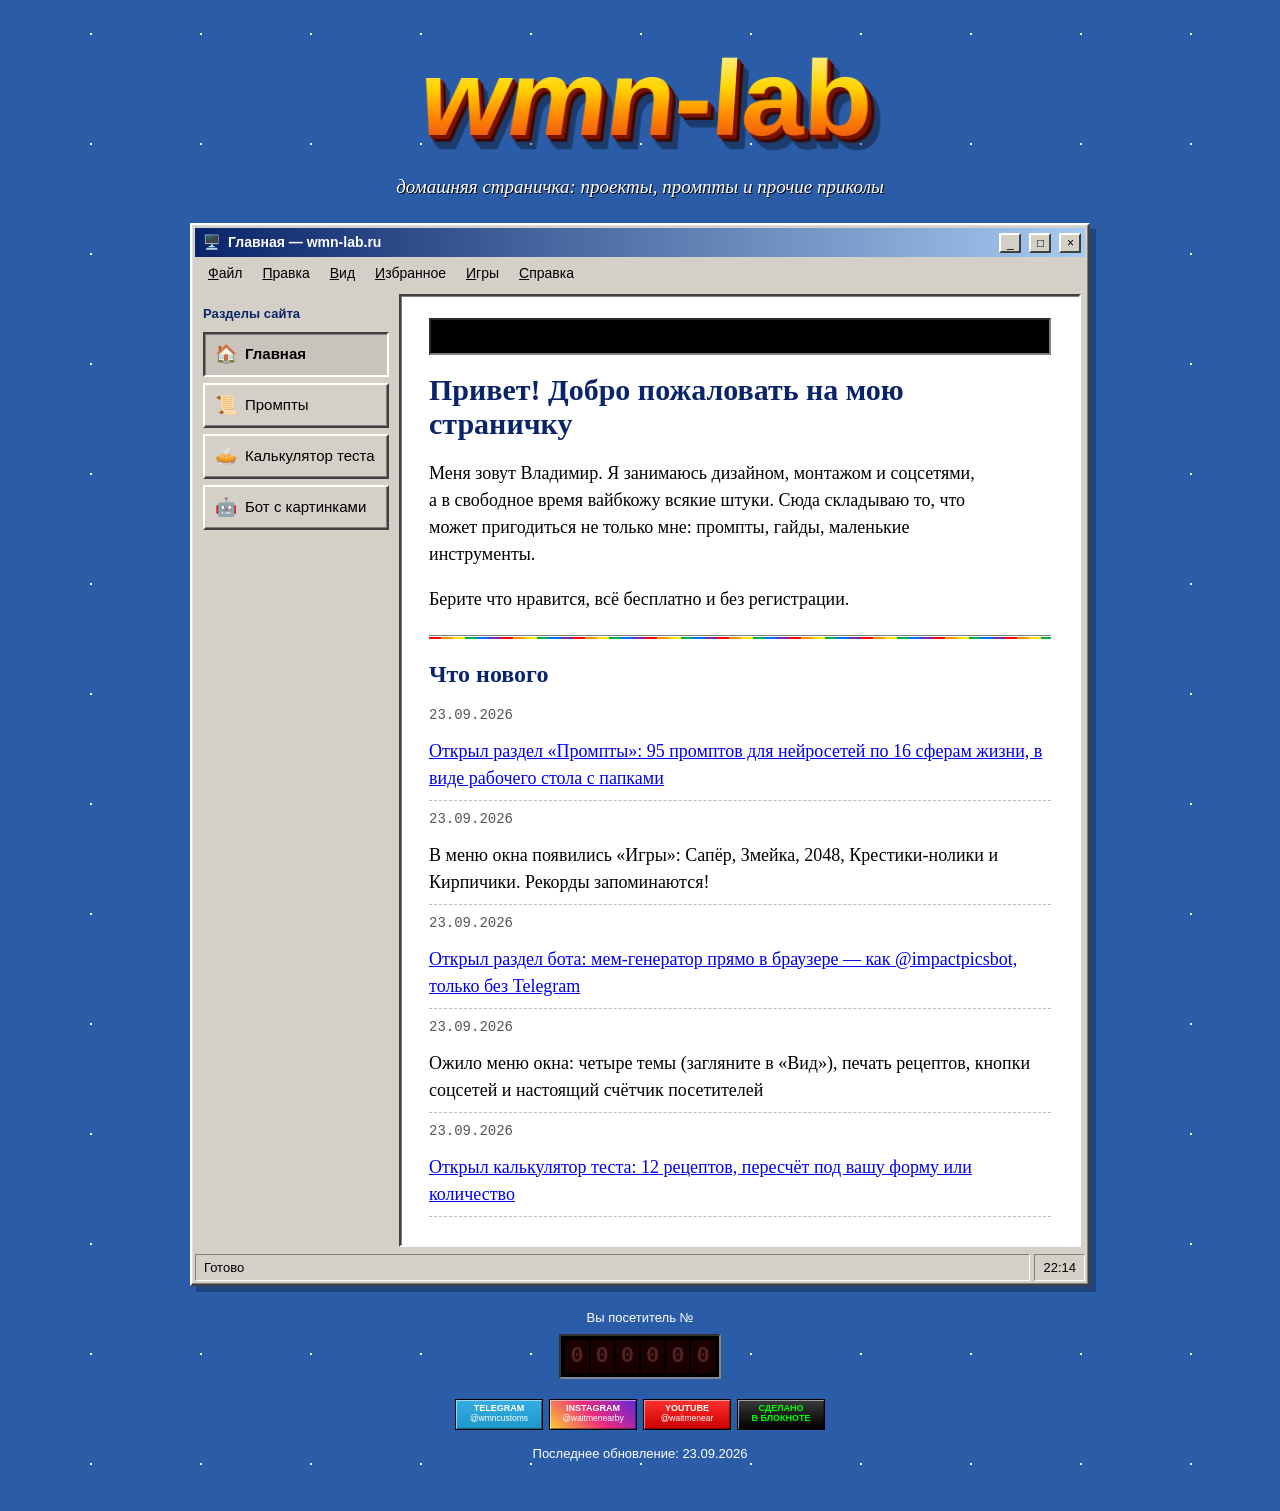
==== commit faf641d1: "Prompts update" ====
--- a/index.html
+++ b/index.html
@@ -16,7 +16,7 @@
   <meta name="theme-color" content="#2B5CA8">
   <link rel="icon" href="/favicon.svg" type="image/svg+xml">
   <link rel="apple-touch-icon" href="/assets/img/apple-touch-icon.png">
-  <link rel="stylesheet" href="/assets/css/base.css?v=8">
+  <link rel="stylesheet" href="/assets/css/base.css?v=11">
   <script>try{var v=JSON.parse(localStorage.getItem("wmn-view"))||{},r=document.documentElement;r.dataset.theme=v.theme||"classic";if(v.big)r.classList.add("big");if(v.noanim)r.classList.add("noanim")}catch(e){}</script>
 </head>
 <body data-section="home">
@@ -42,7 +42,7 @@
   </div>
 </main>
 
-<script src="/assets/js/site.js?v=6"></script>
+<script src="/assets/js/site.js?v=7"></script>
 <script>
   // «Что нового» — из data/news.json
   WMN.loadJSON('/data/news.json').then(items => {
--- a/assets/css/base.css
+++ b/assets/css/base.css
@@ -545,3 +545,115 @@
 /* --- Кирпичики --- */
 .bricks-cv{display:block;width:100%;max-width:360px;aspect-ratio:360/440;height:auto;margin:0 auto;cursor:none;
   border:3px solid;border-color:var(--silver-lo) var(--silver-hi) var(--silver-hi) var(--silver-lo)}
+
+/* =========================================================
+   Раздел «Промпты»
+   ========================================================= */
+.p-rules{background:var(--note-bg);border:1px solid var(--text);padding:10px 14px;margin:12px 0 16px}
+.p-rules b{font-family:var(--ui);font-size:14px;color:var(--navy)}
+.p-rules p{margin:4px 0 0;font-size:16px}
+mark.ph{background:#FFE600;color:#000;padding:0 2px}
+.p-search input{width:100%;font-size:16px;padding:7px 10px}
+.p-filters{margin:12px 0 4px}
+.p-frow{display:flex;gap:10px;align-items:flex-start;margin:8px 0}
+.p-frow .gen-label{padding-top:5px;flex:none}
+.chips{display:flex;gap:5px;flex-wrap:wrap}
+.chip{font-family:var(--ui);font-size:13px;padding:3px 9px;cursor:pointer;background:var(--silver);color:var(--btn-text);
+  border:1px solid;border-color:var(--silver-hi) var(--silver-dk) var(--silver-dk) var(--silver-hi)}
+.chip[aria-pressed="true"]{background:var(--hl);color:var(--hl-text);border-color:var(--silver-dk) var(--silver-hi) var(--silver-hi) var(--silver-dk)}
+.p-count{margin:10px 0 4px;font-family:var(--ui);font-size:13px}
+.pcard{padding:16px 0;border-bottom:1px dashed var(--line)}
+.pc-head{display:flex;gap:12px;align-items:flex-start}
+.pc-ico{font-size:28px;line-height:1}
+.pcard h3{margin:0;font-size:20px}
+.pc-desc{margin:3px 0 0;font-size:16px;color:var(--muted)}
+.pc-tags{display:flex;gap:5px;flex-wrap:wrap;margin:10px 0 6px}
+.tag{font-family:var(--ui);font-size:12px;padding:1px 7px;background:var(--title1);color:#fff}
+.tag.soft{background:transparent;color:var(--muted);border:1px solid var(--line)}
+.pc-attach{font-size:15px;margin:6px 0 10px}
+.pcard .actions{display:flex;gap:6px;flex-wrap:wrap}
+.pcard pre.prompt{margin:10px 0 0;grid-column:auto}
+.pc-form{margin:10px 0 0;padding:10px 12px;background:var(--silver);color:var(--btn-text);
+  border:2px solid;border-color:var(--silver-hi) var(--silver-dk) var(--silver-dk) var(--silver-hi)}
+.pc-field{display:block;margin:0 0 8px}
+.pc-field span{display:block;font-family:var(--ui);font-size:13px;margin-bottom:3px}
+.pc-field input{width:100%}
+.pc-fix{margin:10px 0 0;font-size:15px}
+.pc-fix summary{cursor:pointer;font-family:var(--ui);font-size:14px}
+.pc-fix ul{margin:6px 0 0;padding-left:22px}
+.pc-models{font-family:var(--ui);font-size:12px;color:var(--muted);margin:8px 0 0}
+@media (max-width:680px){ .p-frow{flex-direction:column;gap:4px} .p-frow .gen-label{padding-top:0} }
+mark.ph.filled{background:#B8F5B0}
+
+/* =========================================================
+   Рабочий стол промптов и окна-проводники
+   ========================================================= */
+.desk{display:grid;grid-template-columns:repeat(auto-fill,minmax(92px,1fr));gap:6px 4px;padding:16px 10px;margin:14px 0 4px;
+  background:var(--desk);border:2px solid;border-color:var(--silver-dk) var(--silver-hi) var(--silver-hi) var(--silver-dk);
+  background-image:radial-gradient(1px 1px at 12px 18px,#ffffff66 50%,transparent 51%),radial-gradient(1px 1px at 58px 71px,#ffffff44 50%,transparent 51%);
+  background-size:90px 90px}
+.dicon{display:flex;flex-direction:column;align-items:center;gap:4px;padding:6px 2px;background:none;border:1px solid transparent;cursor:pointer;
+  font-family:var(--ui);font-size:12px;line-height:1.25;color:#fff;text-align:center}
+.dicon img{width:48px;height:48px;image-rendering:pixelated}
+.dicon span{padding:1px 3px;text-shadow:1px 1px 0 #000;hyphens:auto;-webkit-hyphens:auto;overflow-wrap:break-word}
+.dicon:hover span,.dicon.sel span{background:var(--hl);color:var(--hl-text);text-shadow:none}
+.dicon:focus-visible{outline:1px dotted #fff}
+.dicon.light{color:var(--btn-text)}
+.dicon.light span{text-shadow:none}
+.dicon em{font-style:normal;opacity:.7}
+
+.gwin-ico{display:inline-flex}
+.tb-ico{width:16px;height:16px;image-rendering:pixelated}
+.gwin.big .gwin-body{padding:10px 12px}
+@media (max-width:680px){
+  .gwin.big{left:4px!important;top:4px!important;width:auto!important;right:4px;bottom:4px;max-height:none}
+  .desk{grid-template-columns:repeat(4,1fr);padding:12px 4px}
+  .dicon img{width:40px;height:40px}
+  .dicon{font-size:11px}
+}
+
+.ex-bar{display:flex;gap:6px;align-items:center;margin-bottom:10px}
+.ex-bar .btn98{font-size:13px;padding:3px 10px;min-height:26px}
+.ex-bar .btn98:disabled{color:var(--silver-lo);text-shadow:1px 1px 0 var(--silver-hi);cursor:default}
+.ex-addr{flex:1;min-width:0;font-family:var(--ui);font-size:13px;padding:4px 6px;background:var(--field-bg);color:var(--text);white-space:nowrap;overflow:hidden;text-overflow:ellipsis;
+  border:2px solid;border-color:var(--silver-lo) var(--silver-hi) var(--silver-hi) var(--silver-lo)}
+.ex-icons{display:grid;grid-template-columns:repeat(auto-fill,minmax(100px,1fr));gap:4px;padding:8px;background:var(--paper);
+  border:2px solid;border-color:var(--silver-lo) var(--silver-hi) var(--silver-hi) var(--silver-lo)}
+.ex-icons .dicon{color:var(--text)}
+.ex-h{font-family:var(--ui);font-size:14px;margin:14px 0 6px;color:var(--btn-text)}
+.toc-wrap,.toc-desc{background:var(--paper);color:var(--text);padding:8px 12px 10px;
+  border:2px solid;border-color:var(--silver-lo) var(--silver-hi) var(--silver-hi) var(--silver-lo)}
+.toc-group{margin:4px 0 10px}
+.toc-folder{display:flex;align-items:center;gap:6px;background:none;border:0;padding:2px 0;cursor:pointer;font:bold 14px var(--ui);color:var(--text)}
+.toc-folder:hover{text-decoration:underline}
+.toc-ico{width:16px;height:16px;image-rendering:pixelated;vertical-align:-3px;margin-right:4px}
+.toc{margin:2px 0 0;padding-left:34px;font-family:var(--serif);font-size:16px}
+.toc li{margin:3px 0}
+.toc a{color:var(--link)}
+.toc-desc{padding-left:40px;margin:0}
+.toc-d{font-size:14px;color:var(--muted);margin:1px 0 4px}
+.ex-status{font-family:var(--ui);font-size:12px;margin-top:10px;padding:3px 6px;
+  border:1px solid;border-color:var(--silver-lo) var(--silver-hi) var(--silver-hi) var(--silver-lo)}
+
+/* Окно промпта */
+.pw{background:var(--paper);color:var(--text);padding:12px 14px;font-family:var(--serif);
+  border:2px solid;border-color:var(--silver-lo) var(--silver-hi) var(--silver-hi) var(--silver-lo)}
+.pw-desc{font-size:17px;margin:0 0 6px}
+.tag-ico{width:14px;height:14px;image-rendering:pixelated;vertical-align:-2px;margin-right:3px}
+.pw-lang{display:flex;gap:8px;align-items:center;flex-wrap:wrap;margin:10px 0;font-family:var(--ui);font-size:13px}
+.pw-lang .btn98{font-size:13px;padding:2px 10px;min-height:24px}
+.pw-lang .muted{font-size:12px}
+.pw .actions{display:flex;gap:6px;flex-wrap:wrap;margin:8px 0}
+.pw pre.prompt{margin-top:10px}
+
+/* Блокнот, поиск, корзина */
+.notepad{white-space:pre-wrap;font-family:var(--mono);font-size:14px;line-height:1.5;background:#fff;color:#000;padding:12px;
+  border:2px solid;border-color:var(--silver-lo) var(--silver-hi) var(--silver-hi) var(--silver-lo)}
+.sr-box{display:flex;gap:8px;align-items:center;margin-bottom:10px}
+.sr-box input{flex:1;font-size:15px}
+.sr-res{background:var(--paper);color:var(--text);padding:8px 12px;min-height:120px;
+  border:2px solid;border-color:var(--silver-lo) var(--silver-hi) var(--silver-hi) var(--silver-lo)}
+.sr-list,.bad{list-style:none;padding:0;margin:4px 0}
+.sr-list li,.bad li{padding:6px 0;border-bottom:1px dashed var(--line);font-size:16px}
+.bad{background:var(--paper);color:var(--text);padding:4px 12px;border:2px solid;border-color:var(--silver-lo) var(--silver-hi) var(--silver-hi) var(--silver-lo)}
+.bad a{font-size:14px}
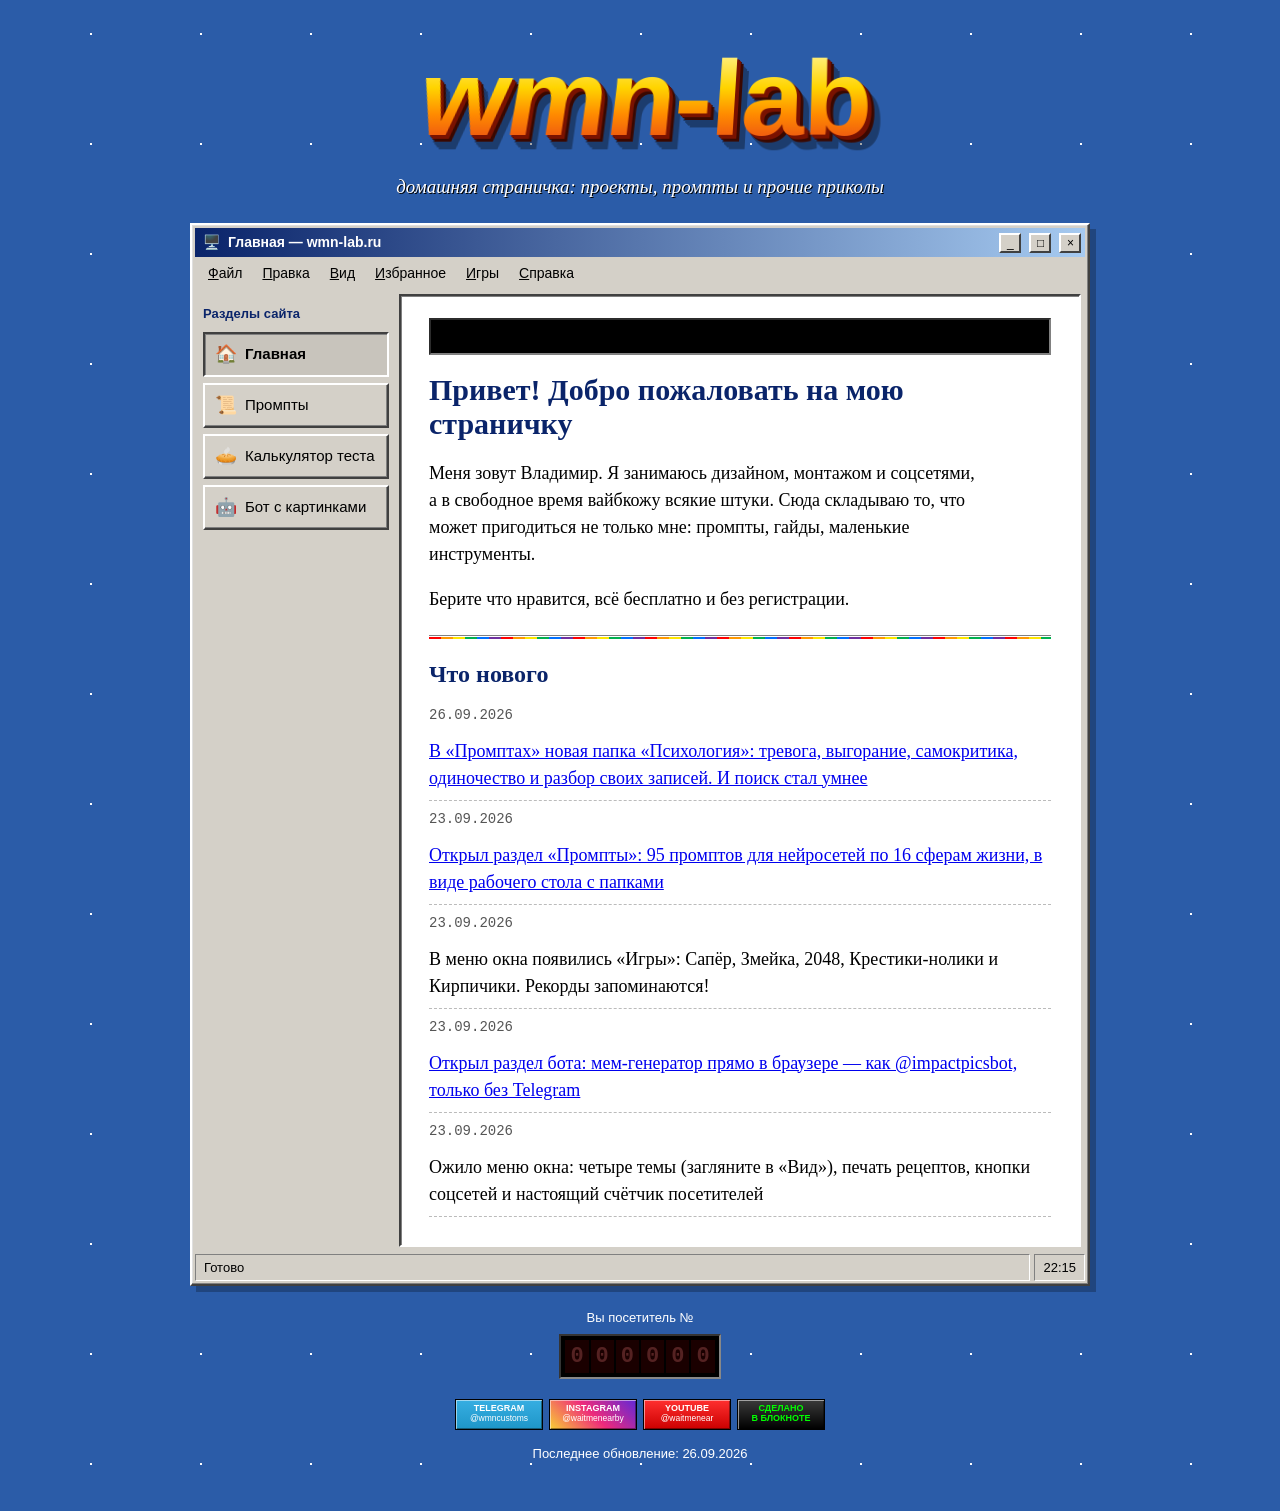
==== commit 36e77eb9: "Small fixes" ====
--- a/index.html
+++ b/index.html
@@ -16,7 +16,7 @@
   <meta name="theme-color" content="#2B5CA8">
   <link rel="icon" href="/favicon.svg" type="image/svg+xml">
   <link rel="apple-touch-icon" href="/assets/img/apple-touch-icon.png">
-  <link rel="stylesheet" href="/assets/css/base.css?v=11">
+  <link rel="stylesheet" href="/assets/css/base.css?v=12">
   <script>try{var v=JSON.parse(localStorage.getItem("wmn-view"))||{},r=document.documentElement;r.dataset.theme=v.theme||"classic";if(v.big)r.classList.add("big");if(v.noanim)r.classList.add("noanim")}catch(e){}</script>
 </head>
 <body data-section="home">
@@ -42,7 +42,7 @@
   </div>
 </main>
 
-<script src="/assets/js/site.js?v=7"></script>
+<script src="/assets/js/site.js?v=8"></script>
 <script>
   // «Что нового» — из data/news.json
   WMN.loadJSON('/data/news.json').then(items => {
--- a/assets/css/base.css
+++ b/assets/css/base.css
@@ -657,3 +657,5 @@
 .sr-list li,.bad li{padding:6px 0;border-bottom:1px dashed var(--line);font-size:16px}
 .bad{background:var(--paper);color:var(--text);padding:4px 12px;border:2px solid;border-color:var(--silver-lo) var(--silver-hi) var(--silver-hi) var(--silver-lo)}
 .bad a{font-size:14px}
+.ex-tags{font-family:var(--ui);font-size:12px;color:var(--muted);margin:0 0 10px;line-height:1.5}
+.sr-hints{display:flex;gap:5px;flex-wrap:wrap;align-items:center;font-family:var(--ui);font-size:12px;margin:0 0 10px}
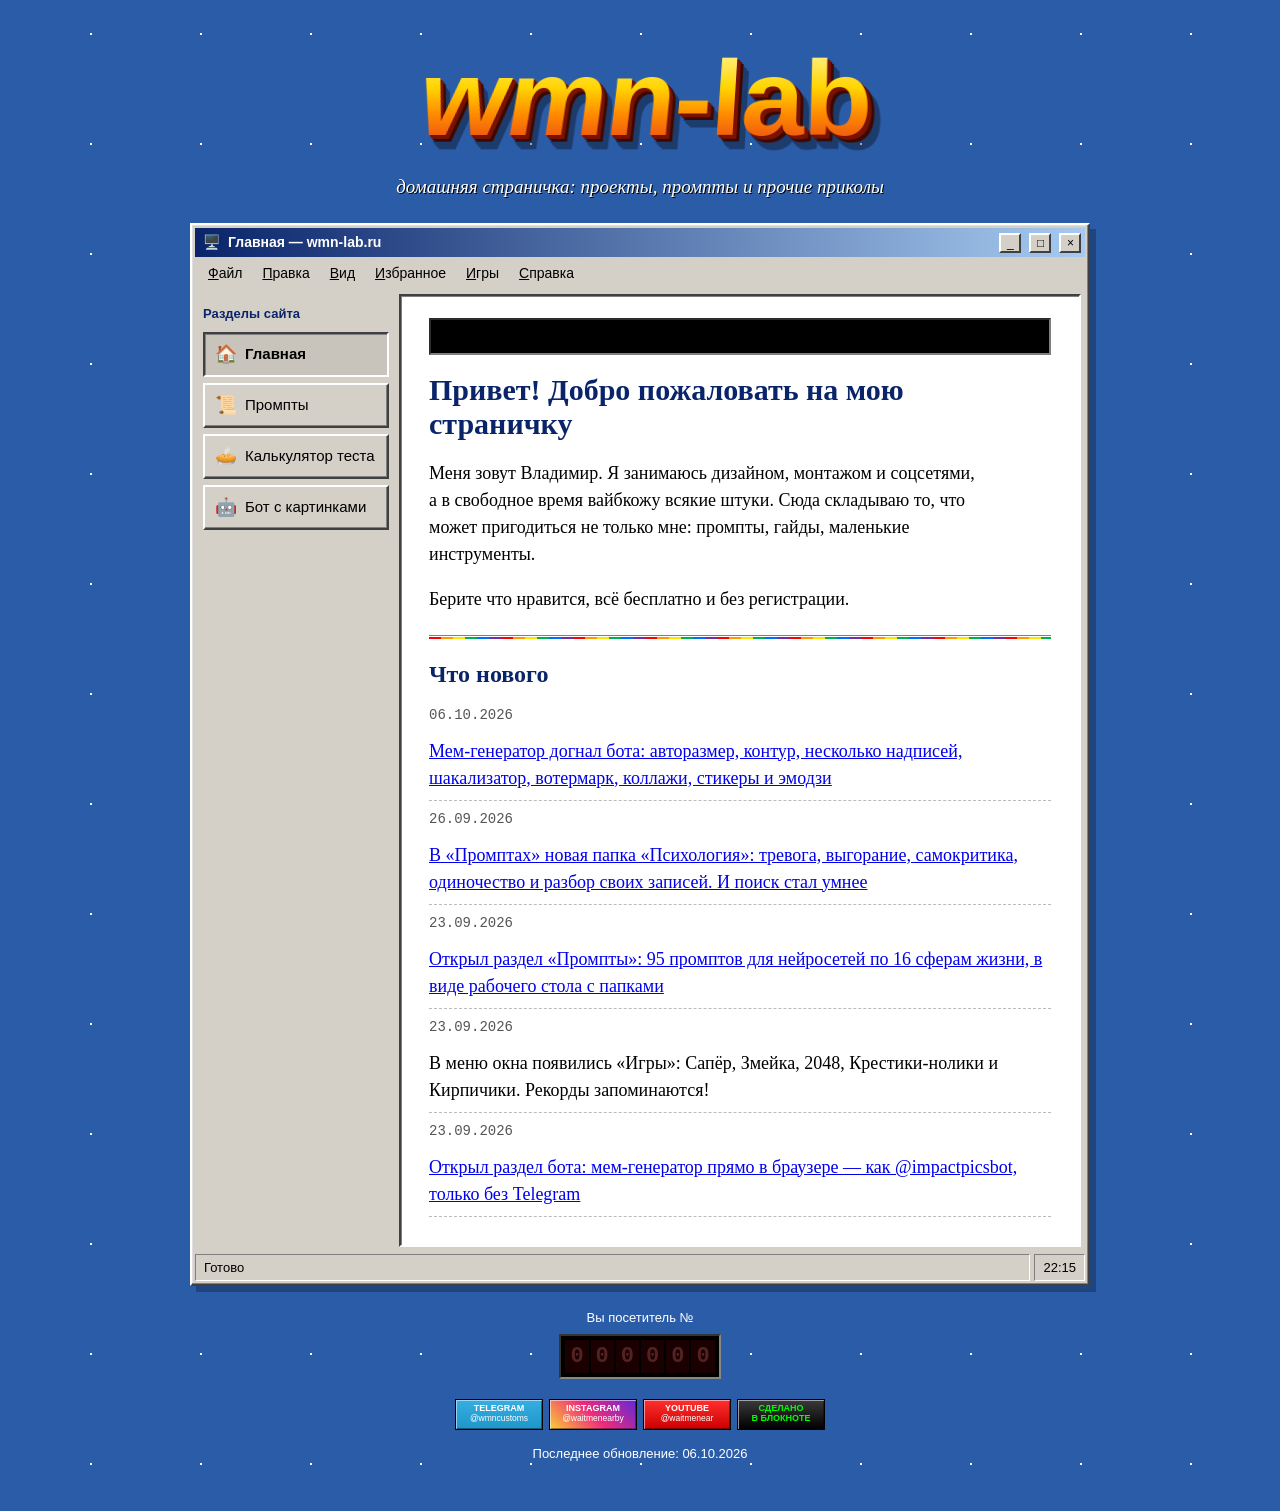
==== commit f4fa82bf: "Bot update" ====
--- a/index.html
+++ b/index.html
@@ -16,7 +16,7 @@
   <meta name="theme-color" content="#2B5CA8">
   <link rel="icon" href="/favicon.svg" type="image/svg+xml">
   <link rel="apple-touch-icon" href="/assets/img/apple-touch-icon.png">
-  <link rel="stylesheet" href="/assets/css/base.css?v=12">
+  <link rel="stylesheet" href="/assets/css/base.css?v=13">
   <script>try{var v=JSON.parse(localStorage.getItem("wmn-view"))||{},r=document.documentElement;r.dataset.theme=v.theme||"classic";if(v.big)r.classList.add("big");if(v.noanim)r.classList.add("noanim")}catch(e){}</script>
 </head>
 <body data-section="home">
@@ -42,7 +42,7 @@
   </div>
 </main>
 
-<script src="/assets/js/site.js?v=8"></script>
+<script src="/assets/js/site.js?v=9"></script>
 <script>
   // «Что нового» — из data/news.json
   WMN.loadJSON('/data/news.json').then(items => {
--- a/assets/css/base.css
+++ b/assets/css/base.css
@@ -659,3 +659,21 @@
 .bad a{font-size:14px}
 .ex-tags{font-family:var(--ui);font-size:12px;color:var(--muted);margin:0 0 10px;line-height:1.5}
 .sr-hints{display:flex;gap:5px;flex-wrap:wrap;align-items:center;font-family:var(--ui);font-size:12px;margin:0 0 10px}
+
+/* --- Мем-генератор v2: коллаж, раскрывающиеся настройки --- */
+.mode-seg{margin:6px 0 4px}
+.col-list{list-style:none;padding:0;margin:8px 0;display:grid;gap:6px}
+.col-list li{display:flex;align-items:center;gap:8px;padding:4px;background:var(--field-bg);border:1px solid var(--line)}
+.col-list img{width:56px;height:56px;object-fit:cover;border:1px solid var(--line)}
+.col-list span{flex:1;font-family:var(--ui);font-size:14px}
+.col-list .btn98{min-height:28px;padding:2px 9px}
+.col-list .btn98:disabled,#pinBtn:disabled{color:var(--silver-lo);text-shadow:1px 1px 0 var(--silver-hi);cursor:default}
+details.opt{margin:0 0 10px;border:2px groove #d0d0d0;padding:4px 12px}
+details.opt[open]{padding-bottom:10px}
+details.opt summary{cursor:pointer;font-family:var(--ui);font-size:14px;font-weight:bold;color:var(--navy);padding:4px 0}
+.seg .btn98[aria-pressed="true"]{border-color:var(--silver-dk) var(--silver-hi) var(--silver-hi) var(--silver-dk);box-shadow:inset 1px 1px 0 var(--silver-lo);background:var(--pressed);font-weight:bold}
+.size-now,.size-own,.wm-on{font-family:var(--ui);font-size:14px}
+.size-own input{width:64px}
+#wmText{flex:1;min-width:150px}
+.pin-note{font-size:14px;margin:6px 0 0}
+.sticker-note{font-size:13px;margin:4px 0 0}
